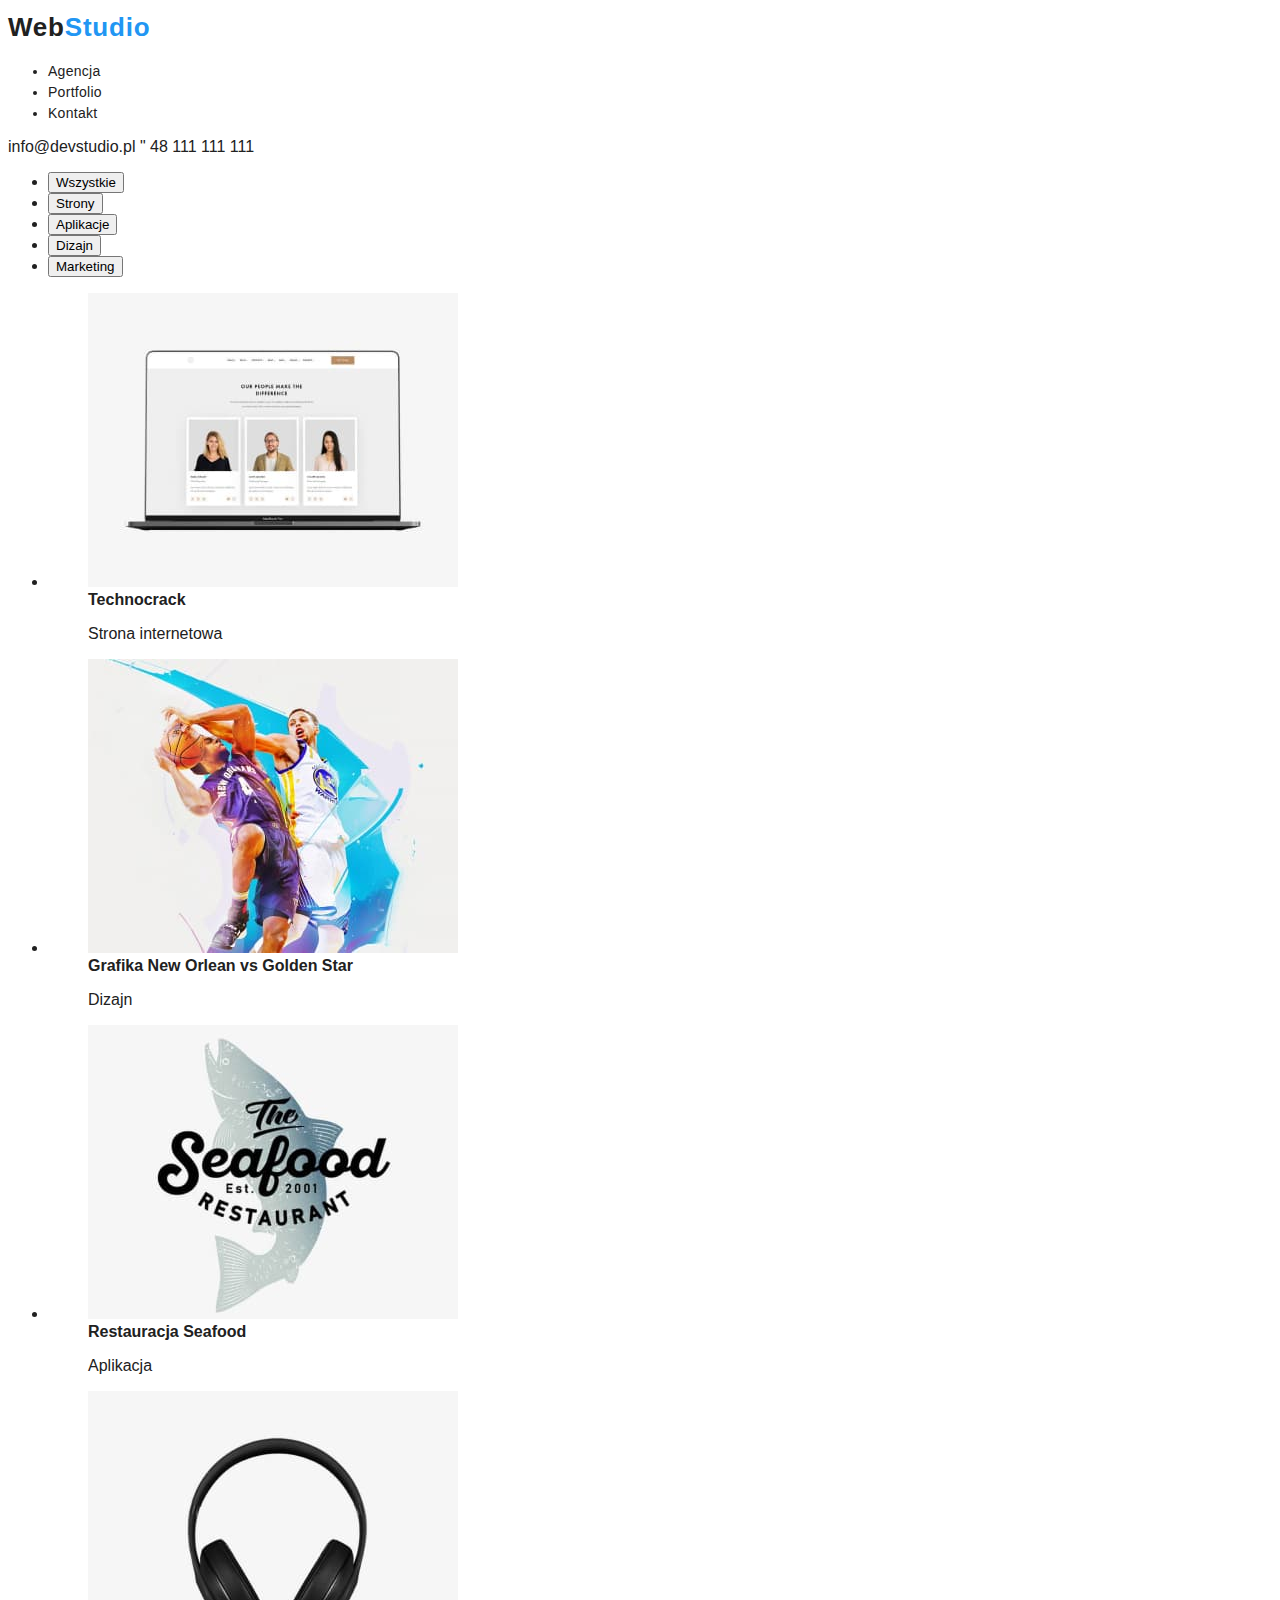
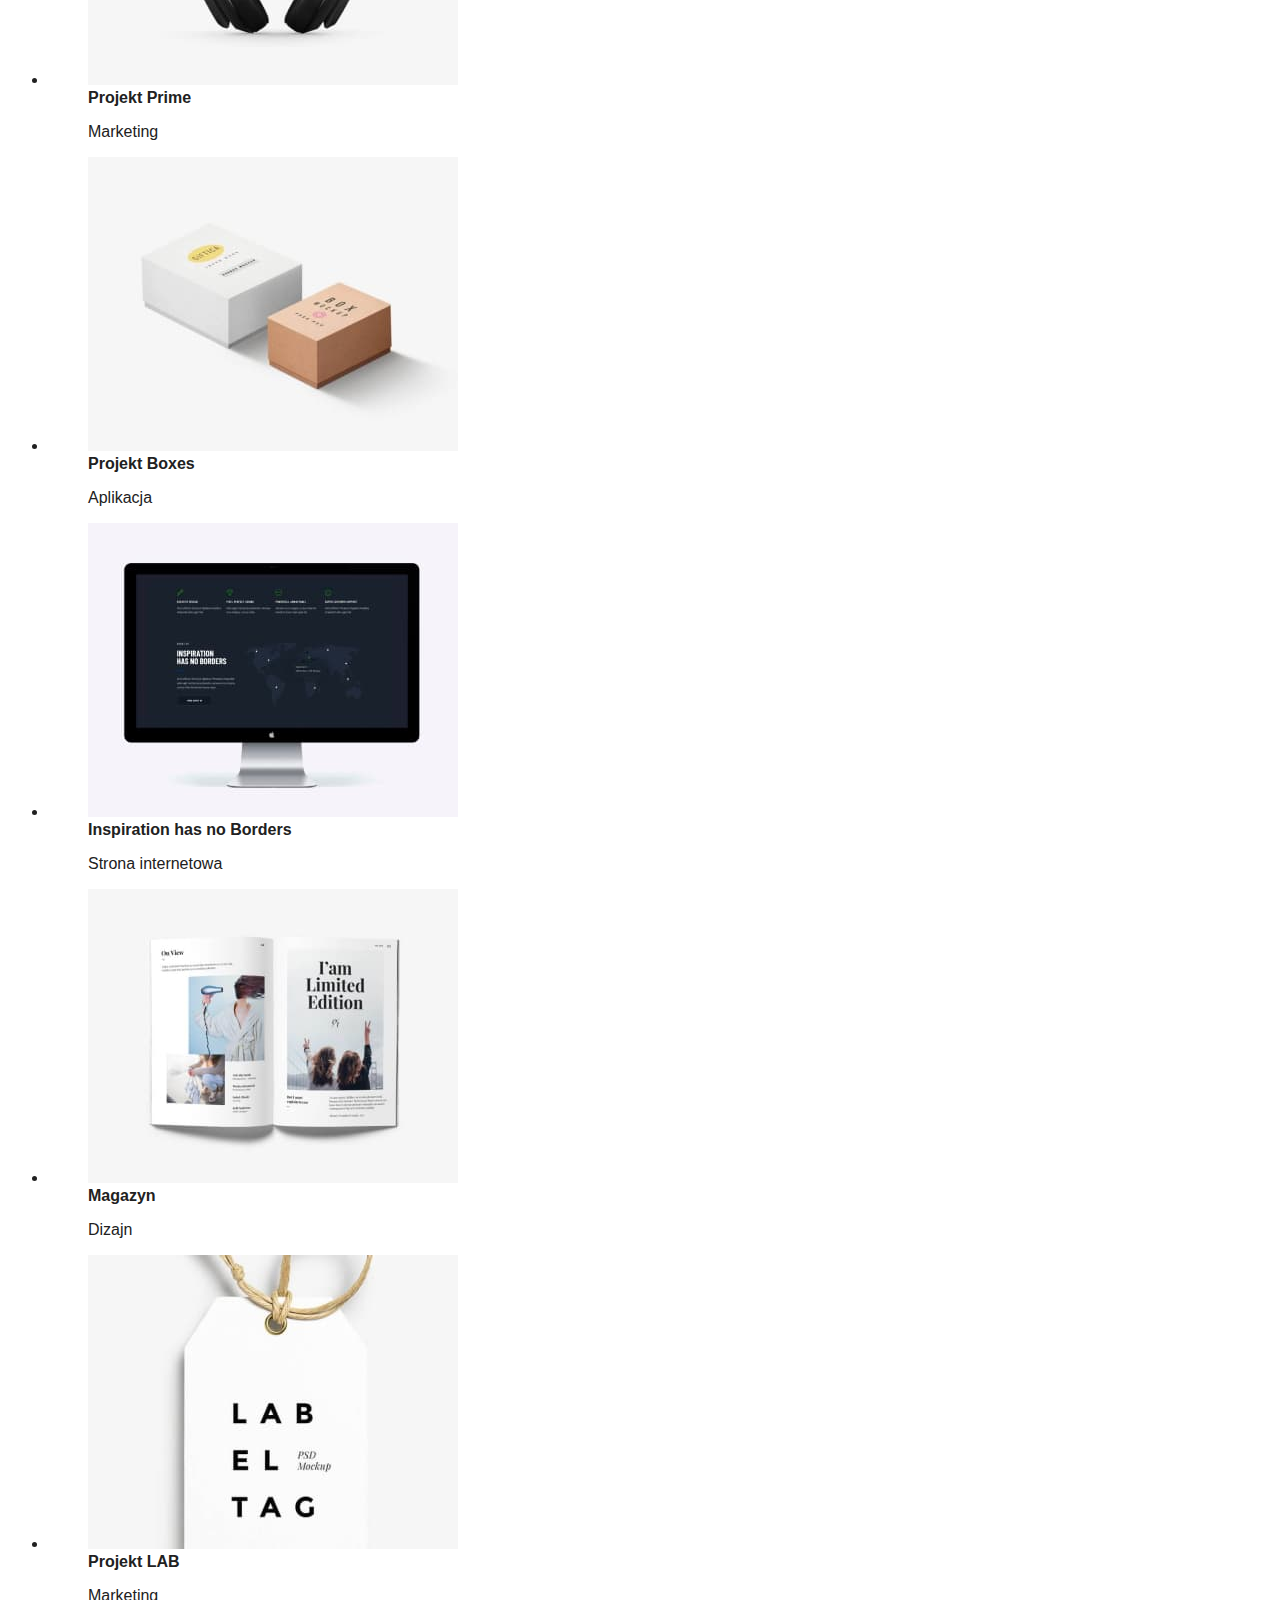
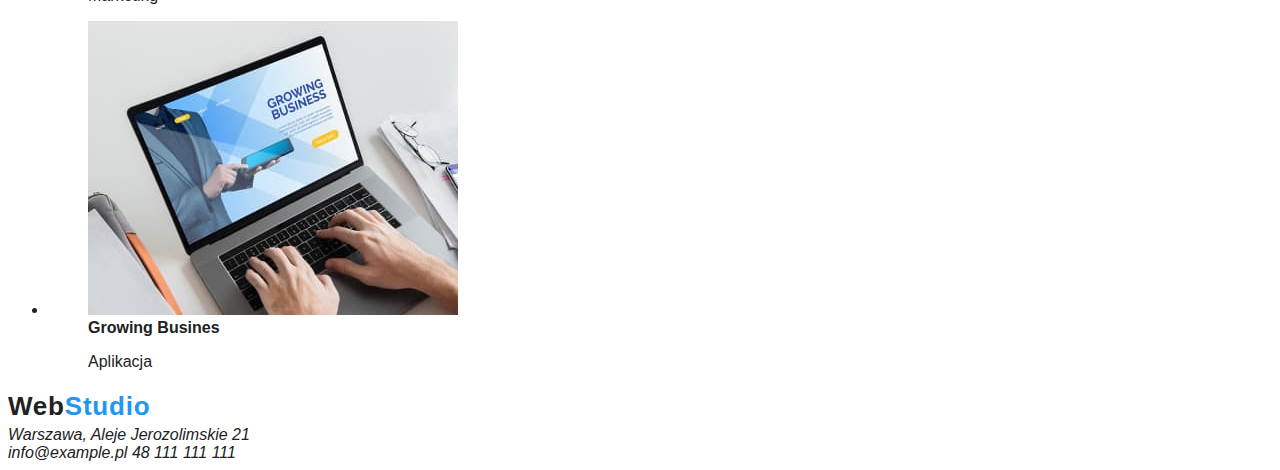
==== portfolio.html @ e92318b3 "stopka" ====
<!DOCTYPE html>
<html lang="pl">
  <head>
    <meta charset="UTF-8" />
    <meta http-equiv="X-UA-Compatible" content="IE=edge" />
    <meta name="viewport" content="width=device-width, initial-scale=1.0" />
    <title>Document</title>
    <link rel="stylesheet" href="./css/styles.css" />
  </head>
  <body>
    <header>
    <nav class="navigation">
        <a class="logo" href="index.html">Web<span>Studio</span></a>
        <ul>
            <li>Agencja</li>
            <li>
                <a href="portfolio.html">Portfolio</a>
            </li>
            <li>Kontakt</li>
        </ul>
    </nav>
    <div class="adres">
        <a href="mailto:info@devstudio.pl">info@devstudio.pl </a>"
        <a href="tel:48111111111">48 111 111 111</a>
    </div>
    </header>
    <main>
      <section>
        <ul>
          <li>
            <button type="button">Wszystkie</button>
          </li>
          <li>
            <button type="button">Strony</button>
          </li>
          <li>
            <button type="button">Aplikacje</button>
          </li>
          <li>
            <button type="button">Dizajn</button>
          </li>
          <li>
            <button type="button">Marketing</button>
          </li>
        </ul>
      </section>
      <section>
        <ul>
          <li>
            <figure>
              <img
                src="images/peoples.jpg"
                alt="peoples"
                width="370"
                height="294"
              />
              <figcaption>
                <b>Technocrack</b>
                <p>Strona internetowa</p>
              </figcaption>
            </figure>
          </li>
          <li>
            <figure>
              <img
                src="images/basketball.jpg"
                alt="basketball"
                width="370"
                height="294"
              />
              <figcaption>
                <b>Grafika New Orlean vs Golden Star</b>
                <p>Dizajn</p>
              </figcaption>
            </figure>
          </li>
          <li>
            <figure>
              <img
                src="images/seafood.jpg"
                alt="seafood"
                width="370"
                height="294"
              />
              <figcaption>
                <b>Restauracja Seafood</b>
                <p>Aplikacja</p>
              </figcaption>
            </figure>
          </li>
          <li>
            <figure>
              <img
                src="images/headphones.jpg"
                alt="headphones"
                width="370"
                height="294"
              />
              <figcaption>
                <b>Projekt Prime</b>
                <p>Marketing</p>
              </figcaption>
            </figure>
          </li>
          <li>
            <figure>
              <img
                src="images/boxes.jpg"
                alt="boxes"
                width="370"
                height="294"
              />
              <figcaption>
                <b>Projekt Boxes</b>
                <p>Aplikacja</p>
              </figcaption>
            </figure>
          </li>
          <li>
            <figure>
              <img
                src="images/monitor.jpg"
                alt="monitor"
                width="370"
                height="294"
              />
              <figcaption>
                <b>Inspiration has no Borders</b>
                <p>Strona internetowa</p>
              </figcaption>
            </figure>
          </li>
          <li>
            <figure>
              <img src="images/book.jpg" alt="book" width="370" height="294" />
              <figcaption>
                <b>Magazyn</b>
                <p>Dizajn</p>
              </figcaption>
            </figure>
          </li>

          <li>
            <figure>
              <img
                src="images/label.jpg"
                alt="label"
                width="370"
                height="294"
              />
              <figcaption>
                <b>Projekt LAB</b>
                <p>Marketing</p>
              </figcaption>
            </figure>
          </li>
          <li>
            <figure>
              <img
                src="images/hands-on-laptop.jpg"
                alt="hands-on-laptop"
                width="370"
                height="294"
              />
              <figcaption>
                <b>Growing Busines</b>
                <p>Aplikacja</p>
              </figcaption>
            </figure>
          </li>
        </ul>
      </section>
    </main>
    <footer>
      <a class="logo" href="index.html">Web<span>Studio</span></a>
      <address>Warszawa, Aleje Jerozolimskie 21</address>
      <address>
        <a href="mailto:info@example.pl">info@example.pl</a>
        <a href="tel:48111111111">48 111 111 111</a>
      </address>
    </footer>
  </body>
</html>
---- css/styles.css ----
body {
  font-family: 'Roboto', 'Raleway', sans-serif;
  background-color: #ffffff;
  color: #212121;
}

a[href] {
    text-decoration: none;
    color: #212121;
}

.navigation {
  background: #ffffff;
  font-size: 14px;
  text-decoration: none;

}

.logo {
  font-family: 'Raleway', sans-serif;
font-style: normal;
  font-weight: 700;
  font-size: 26px;
  line-height: 1.5;
  letter-spacing: 0.03em;
  color: #2196f3;
text-decoration: none;
}

.logo > span{
    color: #2196f3;
}

.logo a:hover {
  color: aqua;
}

.logo > span:hover{
    color: aqua;
}

.navigation li {
  font-style: normal;
  font-weight: 500;
  font-size: 14px;
  line-height: 1.5;
  letter-spacing: 0.02em;
text-decoration: none;
}

.navigation a:hover{
    color:aqua;
}

.adres a:hover {
    text-decoration: none;
    color: aqua;
}

.navigation a:focus{
    color: red;
}

.adres a:focus{
    color: red;
}
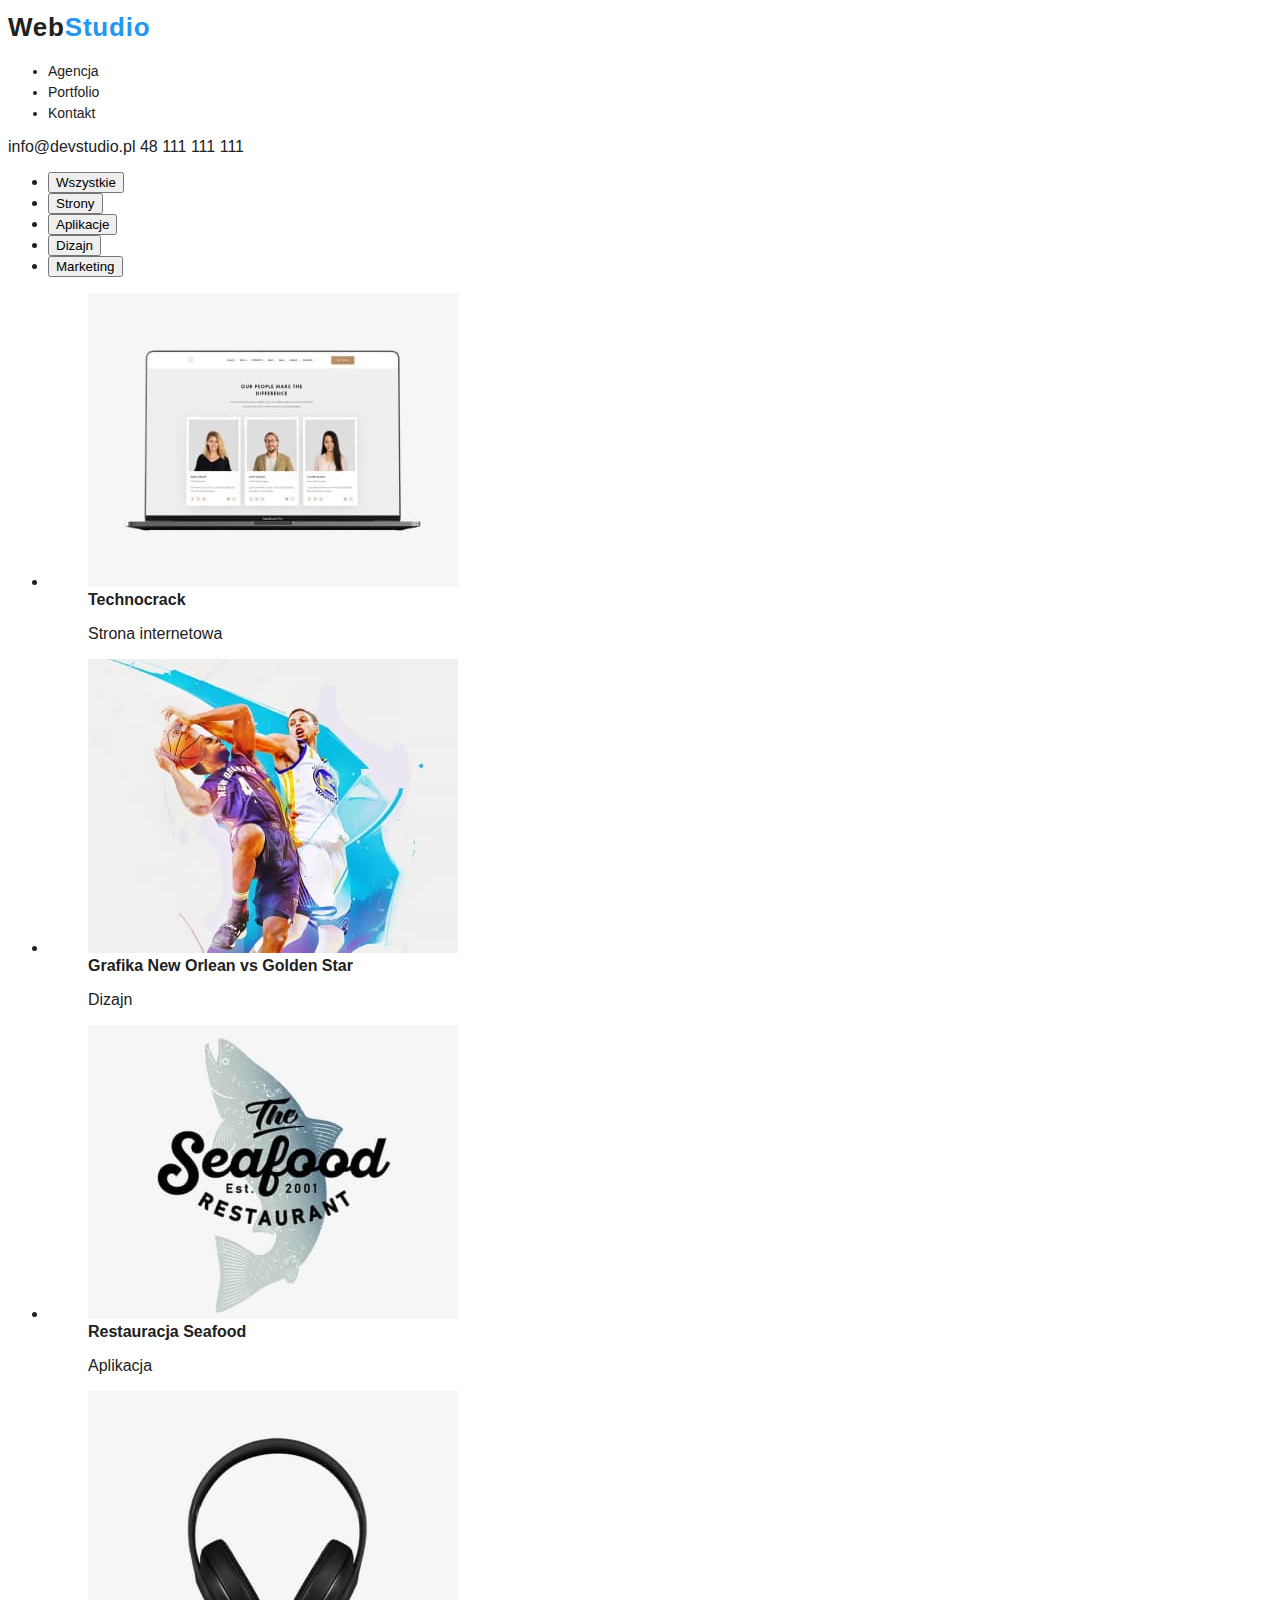
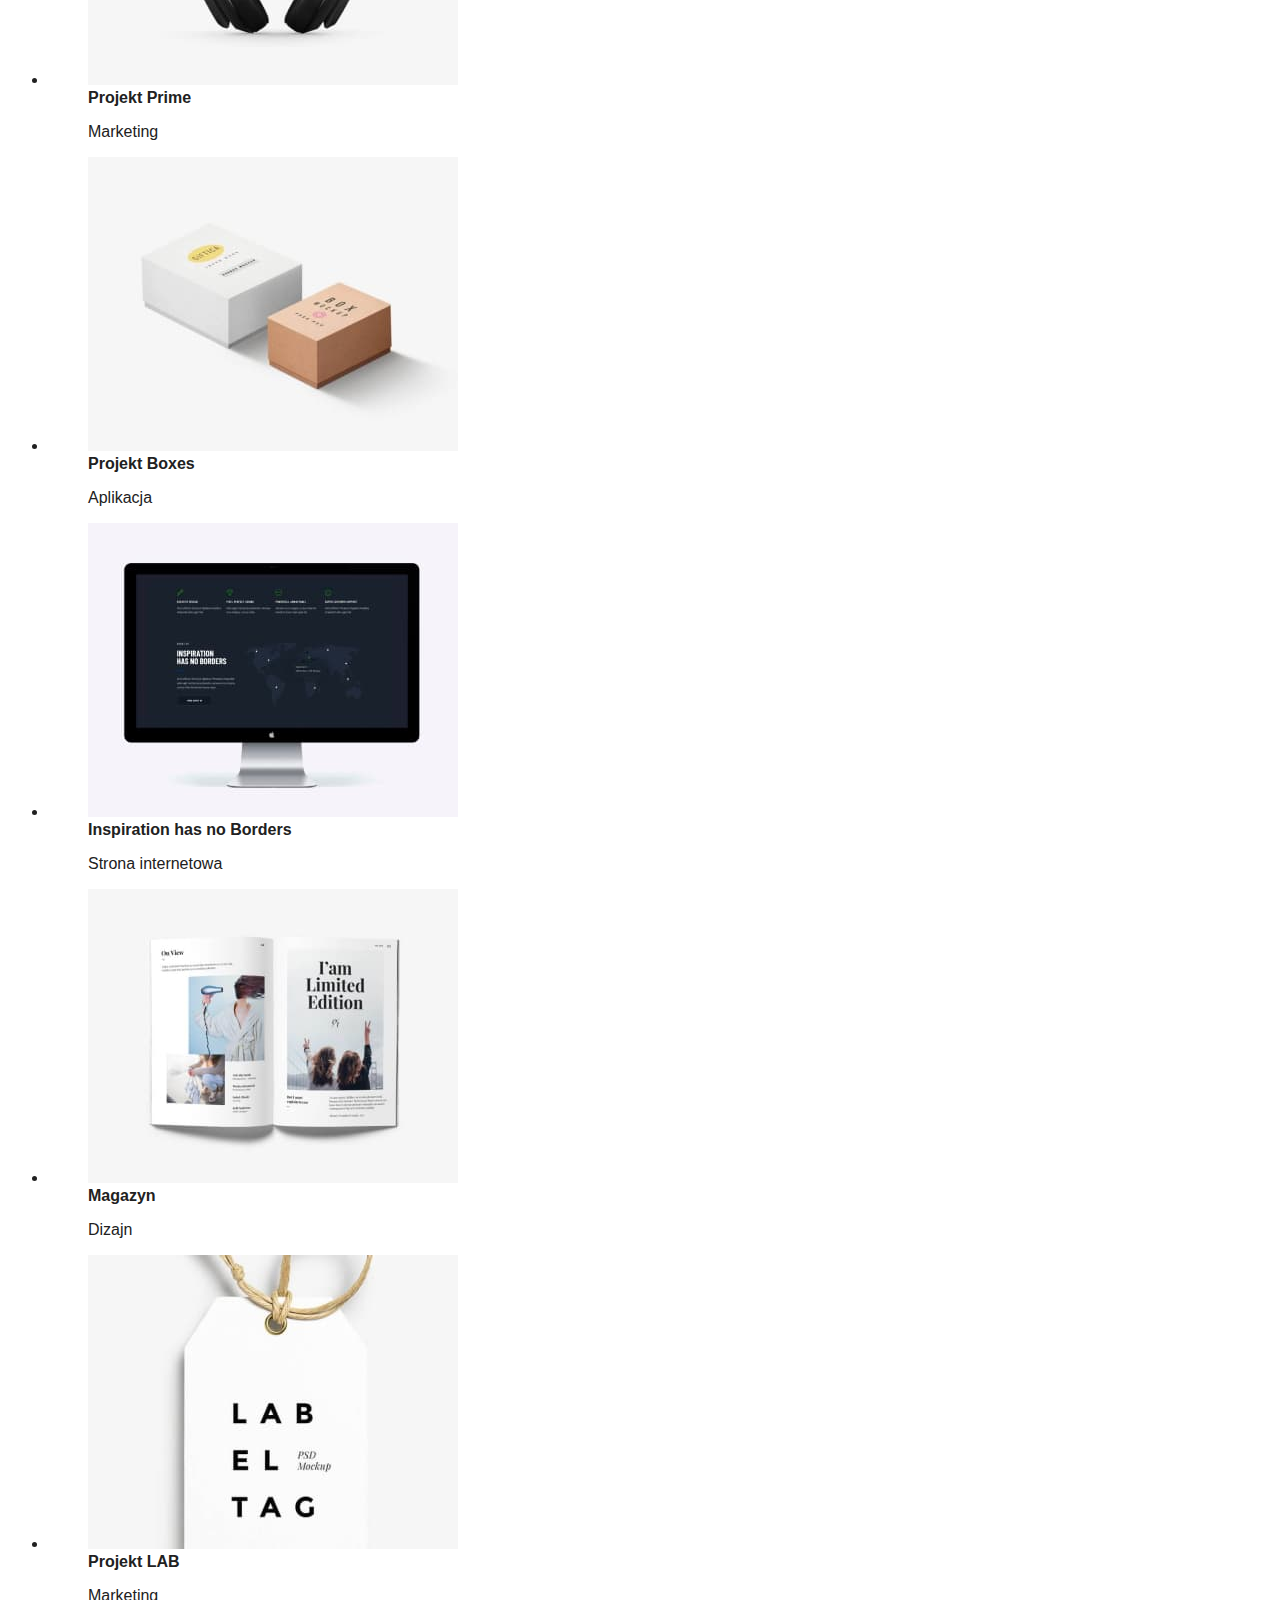
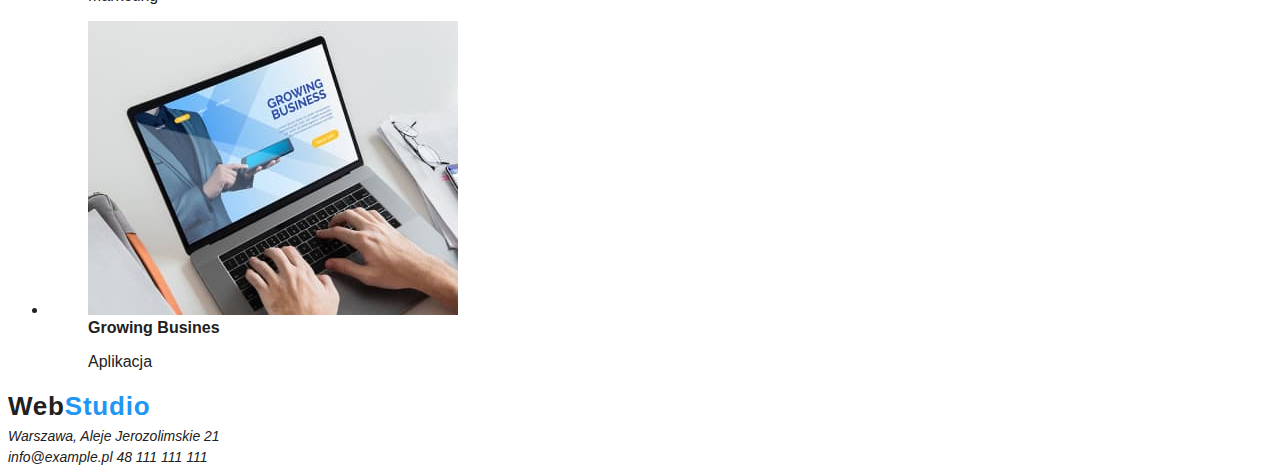
==== commit ef22af26: "tło" ====
--- a/portfolio.html
+++ b/portfolio.html
@@ -9,20 +9,20 @@
   </head>
   <body>
     <header>
-    <nav class="navigation">
+      <nav class="navigation">
         <a class="logo" href="index.html">Web<span>Studio</span></a>
         <ul>
-            <li>Agencja</li>
-            <li>
-                <a href="portfolio.html">Portfolio</a>
-            </li>
-            <li>Kontakt</li>
+          <li>Agencja</li>
+          <li>
+            <a href="portfolio.html">Portfolio</a>
+          </li>
+          <li>Kontakt</li>
         </ul>
-    </nav>
-    <div class="adres">
-        <a href="mailto:info@devstudio.pl">info@devstudio.pl </a>"
+      </nav>
+      <div class="adres">
+        <a href="mailto:info@devstudio.pl">info@devstudio.pl</a>
         <a href="tel:48111111111">48 111 111 111</a>
-    </div>
+      </div>
     </header>
     <main>
       <section>
@@ -171,10 +171,10 @@
         </ul>
       </section>
     </main>
-    <footer>
+    <footer class="navigation">
       <a class="logo" href="index.html">Web<span>Studio</span></a>
       <address>Warszawa, Aleje Jerozolimskie 21</address>
-      <address>
+      <address class="adres">
         <a href="mailto:info@example.pl">info@example.pl</a>
         <a href="tel:48111111111">48 111 111 111</a>
       </address>
--- a/css/styles.css
+++ b/css/styles.css
@@ -1,66 +1,89 @@
 body {
-  font-family: 'Roboto', 'Raleway', sans-serif;
+  font-family: "Roboto", sans-serif;
   background-color: #ffffff;
   color: #212121;
 }
 
 a[href] {
-    text-decoration: none;
-    color: #212121;
+  text-decoration: none;
+  color: #212121;
 }
 
 .navigation {
-  background: #ffffff;
   font-size: 14px;
-  text-decoration: none;
-
+  font-style: normal;
+  line-height: 1.5;
 }
 
 .logo {
-  font-family: 'Raleway', sans-serif;
-font-style: normal;
+  font-family: "Raleway", sans-serif;
+  font-style: normal;
   font-weight: 700;
   font-size: 26px;
   line-height: 1.5;
   letter-spacing: 0.03em;
   color: #2196f3;
-text-decoration: none;
+  text-decoration: none;
 }
 
-.logo > span{
-    color: #2196f3;
+.logo > span {
+  color: #2196f3;
 }
 
 .logo a:hover {
   color: aqua;
 }
 
-.logo > span:hover{
-    color: aqua;
+.logo > div:hover {
+  color: aqua;
 }
 
-.navigation li {
+.navigation > li {
   font-style: normal;
   font-weight: 500;
   font-size: 14px;
   line-height: 1.5;
   letter-spacing: 0.02em;
-text-decoration: none;
 }
 
-.navigation a:hover{
-    color:aqua;
+.navigation a:hover {
+  color: aqua;
 }
 
 .adres a:hover {
-    text-decoration: none;
-    color: aqua;
+  text-decoration: none;
+  color: aqua;
 }
 
-.navigation a:focus{
-    color: red;
+.navigation a:focus {
+  color: red;
 }
 
-.adres a:focus{
-    color: red;
-}+.adres a:focus {
+  color: red;
+}
+
+.services {
+  background-color: #2f303a;
+  font-weight: 900;
+  font-size: 44px;
+  line-height: 1.5;
+  text-align: center;
+  letter-spacing: 0.06em;
+  text-transform: uppercase;
+  color: #ffffff;
+}
+
+.button1 {
+  width: 200px;
+  height: 50px;
+  left: 700px;
+  top: 430px;
+  background: #2196f3;
+  border: none;
+  box-shadow: 0px 4px 4px rgba(0, 0, 0, 0.15);
+  border-radius: 4px;
+  color: #ffffff;
+}
+
+
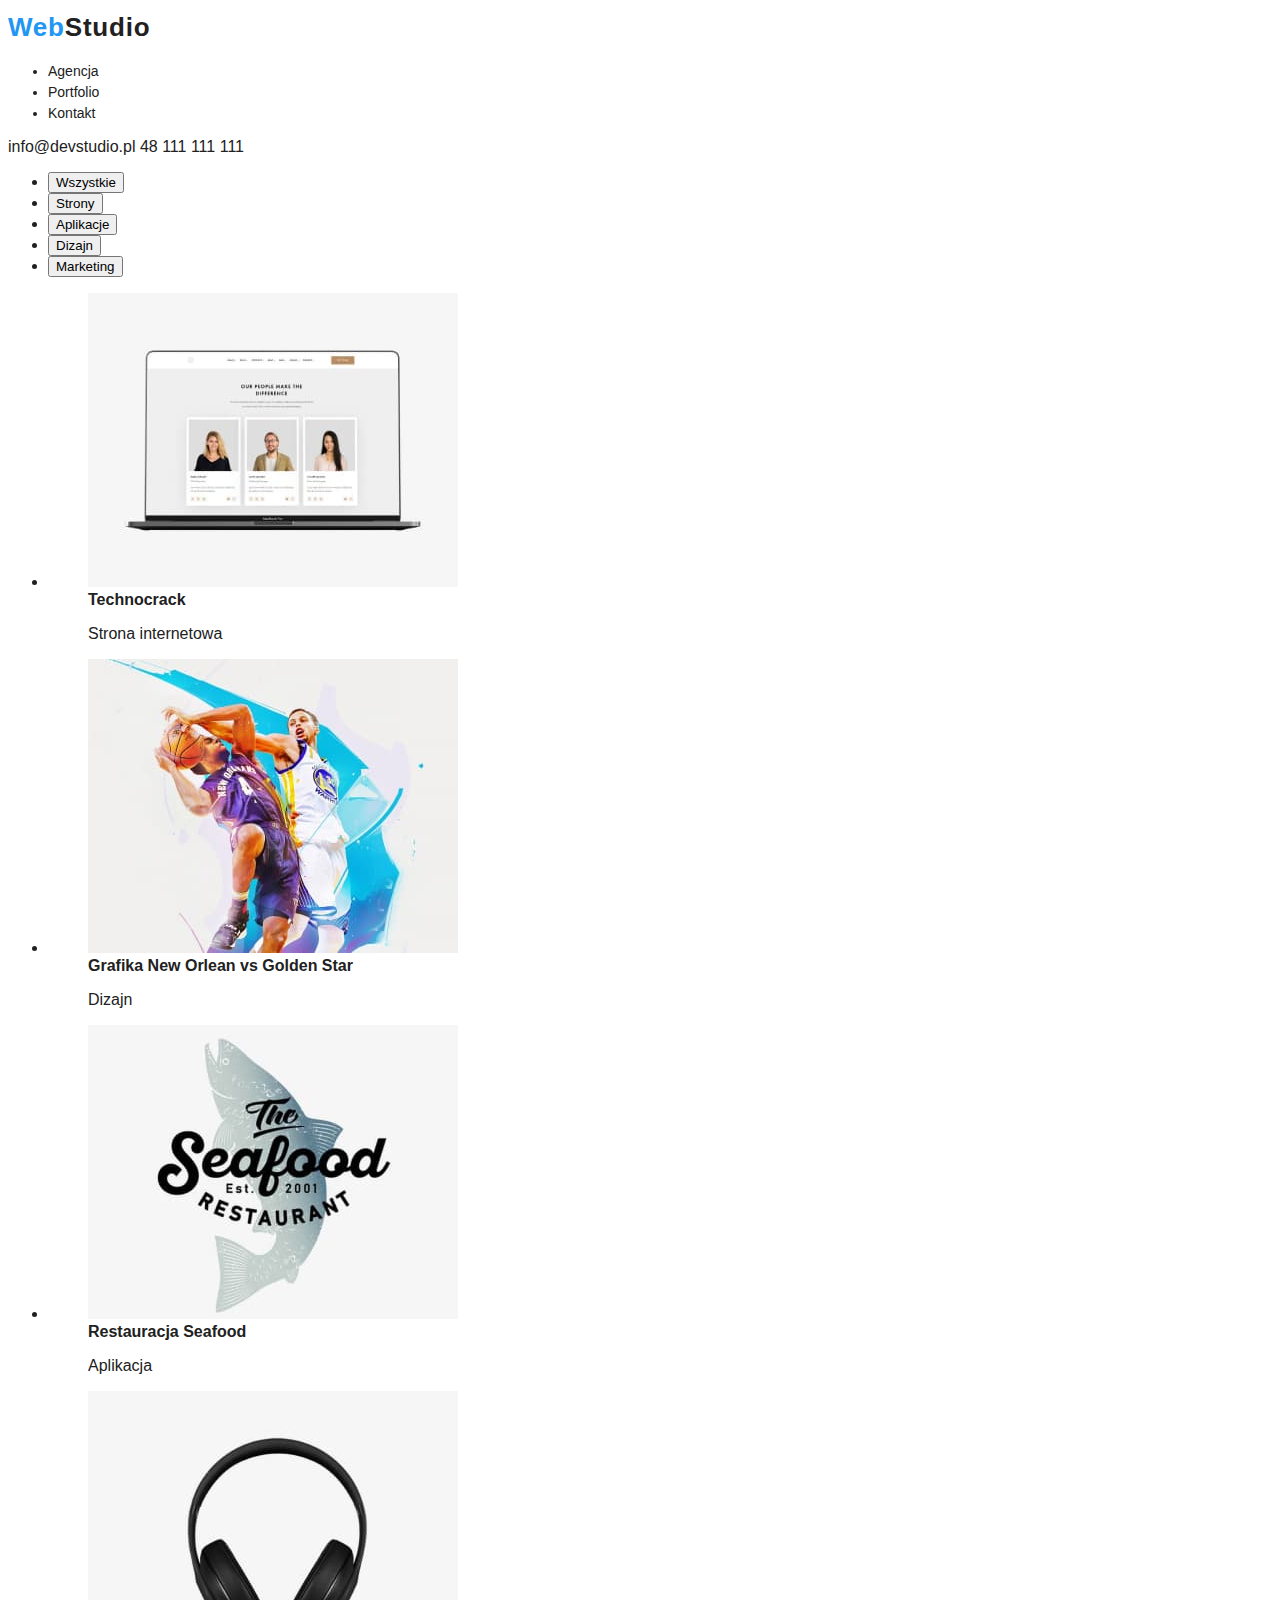
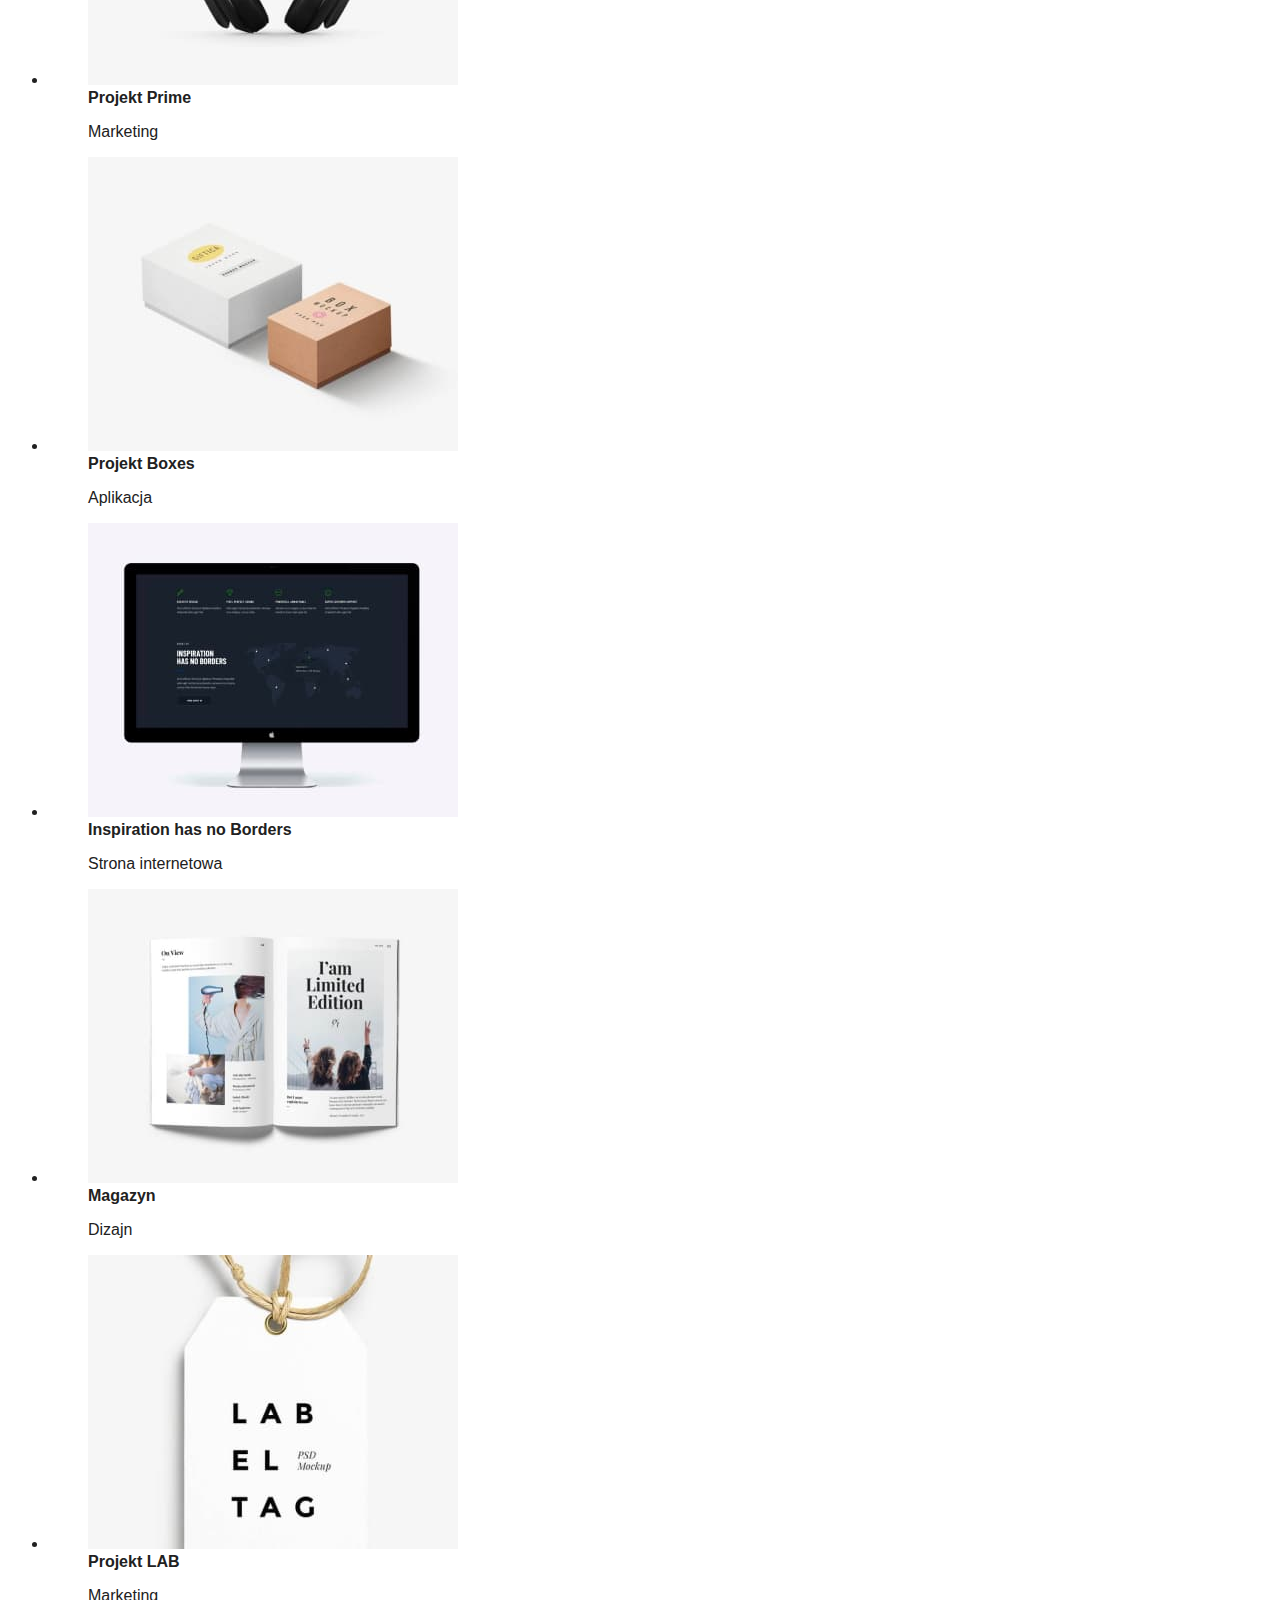
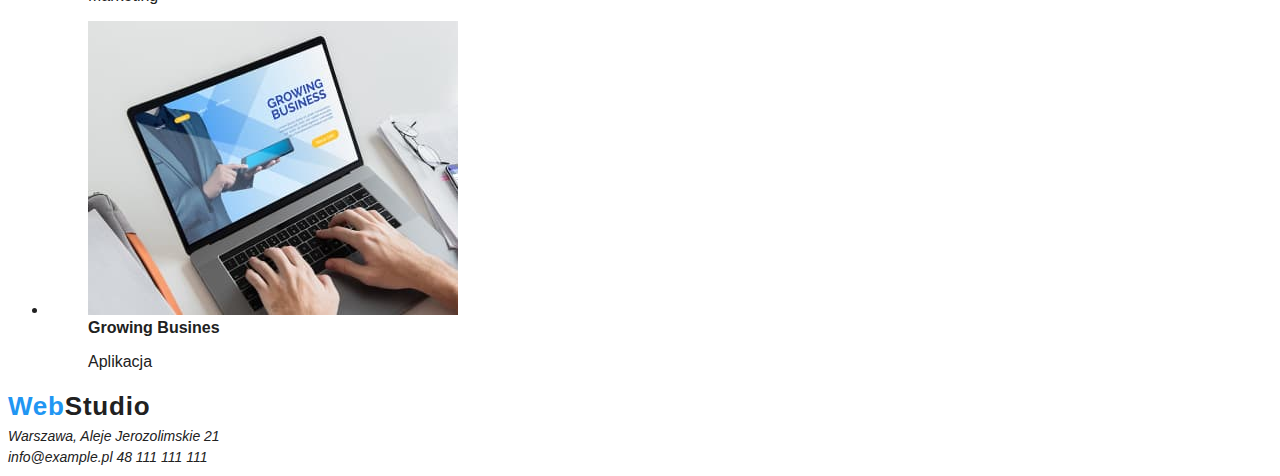
==== commit 49c451a8: "a" ====
--- a/portfolio.html
+++ b/portfolio.html
@@ -10,7 +10,7 @@
   <body>
     <header>
       <nav class="navigation">
-        <a class="logo" href="index.html">Web<span>Studio</span></a>
+        <a class="logo" href="index.html"><span>Web</span>Studio</a>
         <ul>
           <li>Agencja</li>
           <li>
@@ -172,7 +172,7 @@
       </section>
     </main>
     <footer class="navigation">
-      <a class="logo" href="index.html">Web<span>Studio</span></a>
+      <a class="logo" href="index.html"><span>Web</span>Studio</a>
       <address>Warszawa, Aleje Jerozolimskie 21</address>
       <address class="adres">
         <a href="mailto:info@example.pl">info@example.pl</a>
--- a/css/styles.css
+++ b/css/styles.css
@@ -1,5 +1,5 @@
 body {
-  font-family: "Roboto", sans-serif;
+  font-family: "Roboto", "Raleway", sans-serif;
   background-color: #ffffff;
   color: #212121;
 }
@@ -34,7 +34,7 @@
   color: aqua;
 }
 
-.logo > div:hover {
+.logo > span:hover {
   color: aqua;
 }
 
@@ -50,13 +50,13 @@
   color: aqua;
 }
 
+.navigation a:focus {
+  color: red;
+}
+
 .adres a:hover {
   text-decoration: none;
   color: aqua;
-}
-
-.navigation a:focus {
-  color: red;
 }
 
 .adres a:focus {
@@ -75,15 +75,29 @@
 }
 
 .button1 {
-  width: 200px;
-  height: 50px;
-  left: 700px;
-  top: 430px;
   background: #2196f3;
+  font-size: 16px;
+  font-weight: 700;
+  line-height: 1.6;
   border: none;
   box-shadow: 0px 4px 4px rgba(0, 0, 0, 0.15);
   border-radius: 4px;
   color: #ffffff;
 }
 
+.button1:hover,
+.button1:focus {
+  color: red;
+}
 
+.general h2 {
+  font-weight: 700;
+  font-size: 14px;
+  line-height: 1.5;
+  letter-spacing: 0.03em;
+  text-transform: uppercase;
+}
+
+.general p {
+  text-align: left;
+}
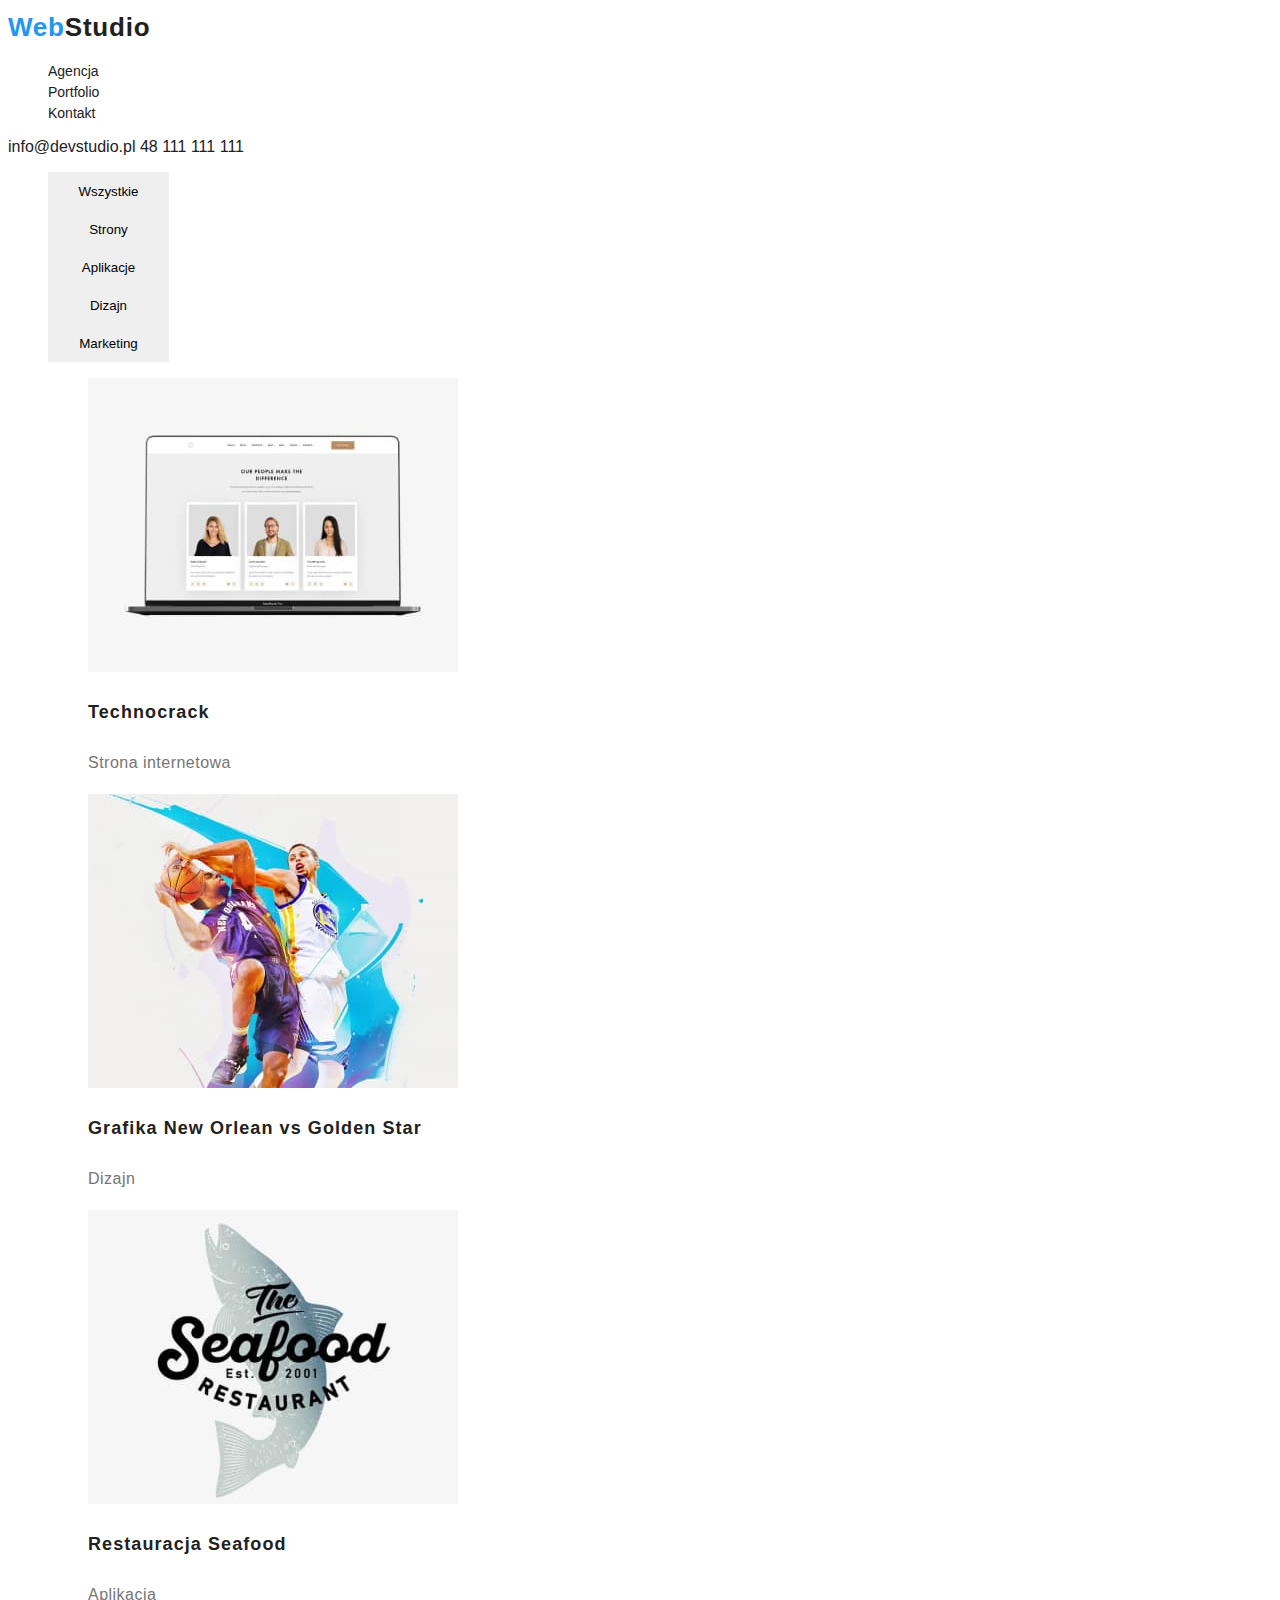
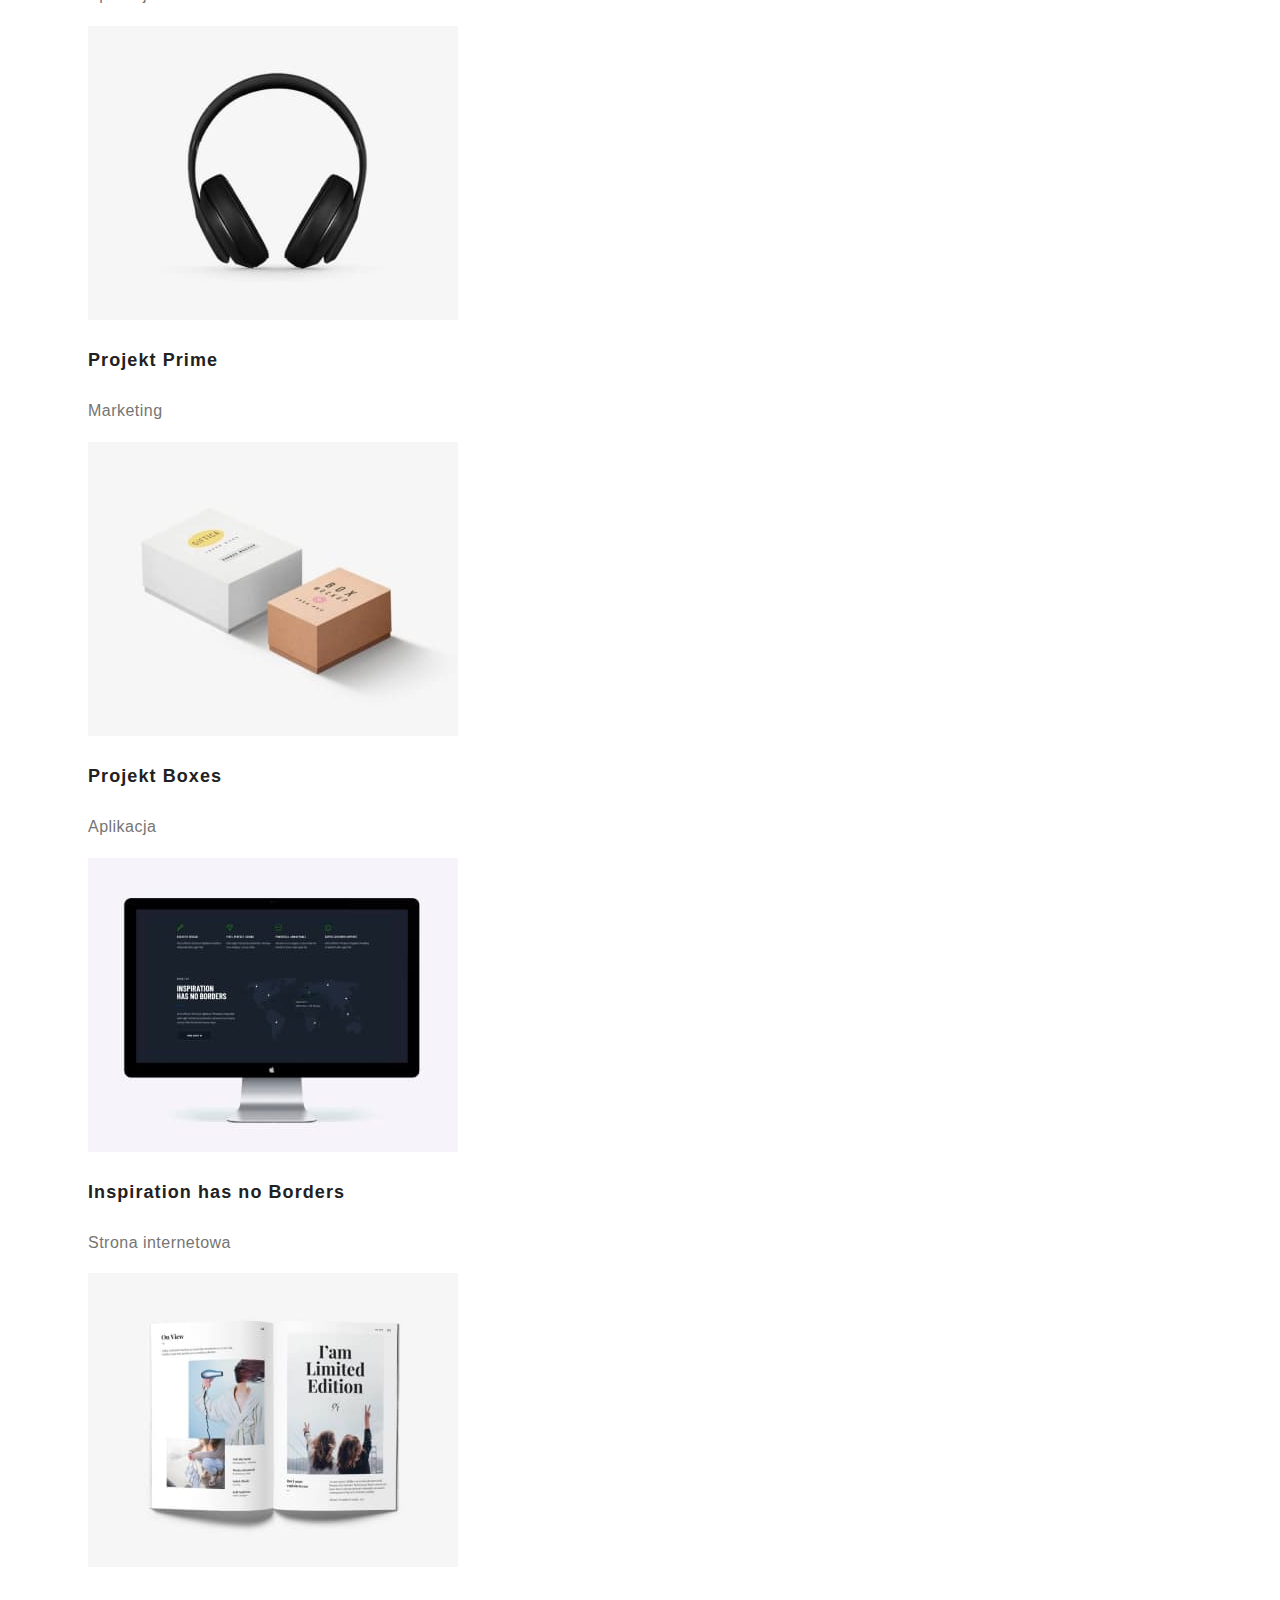
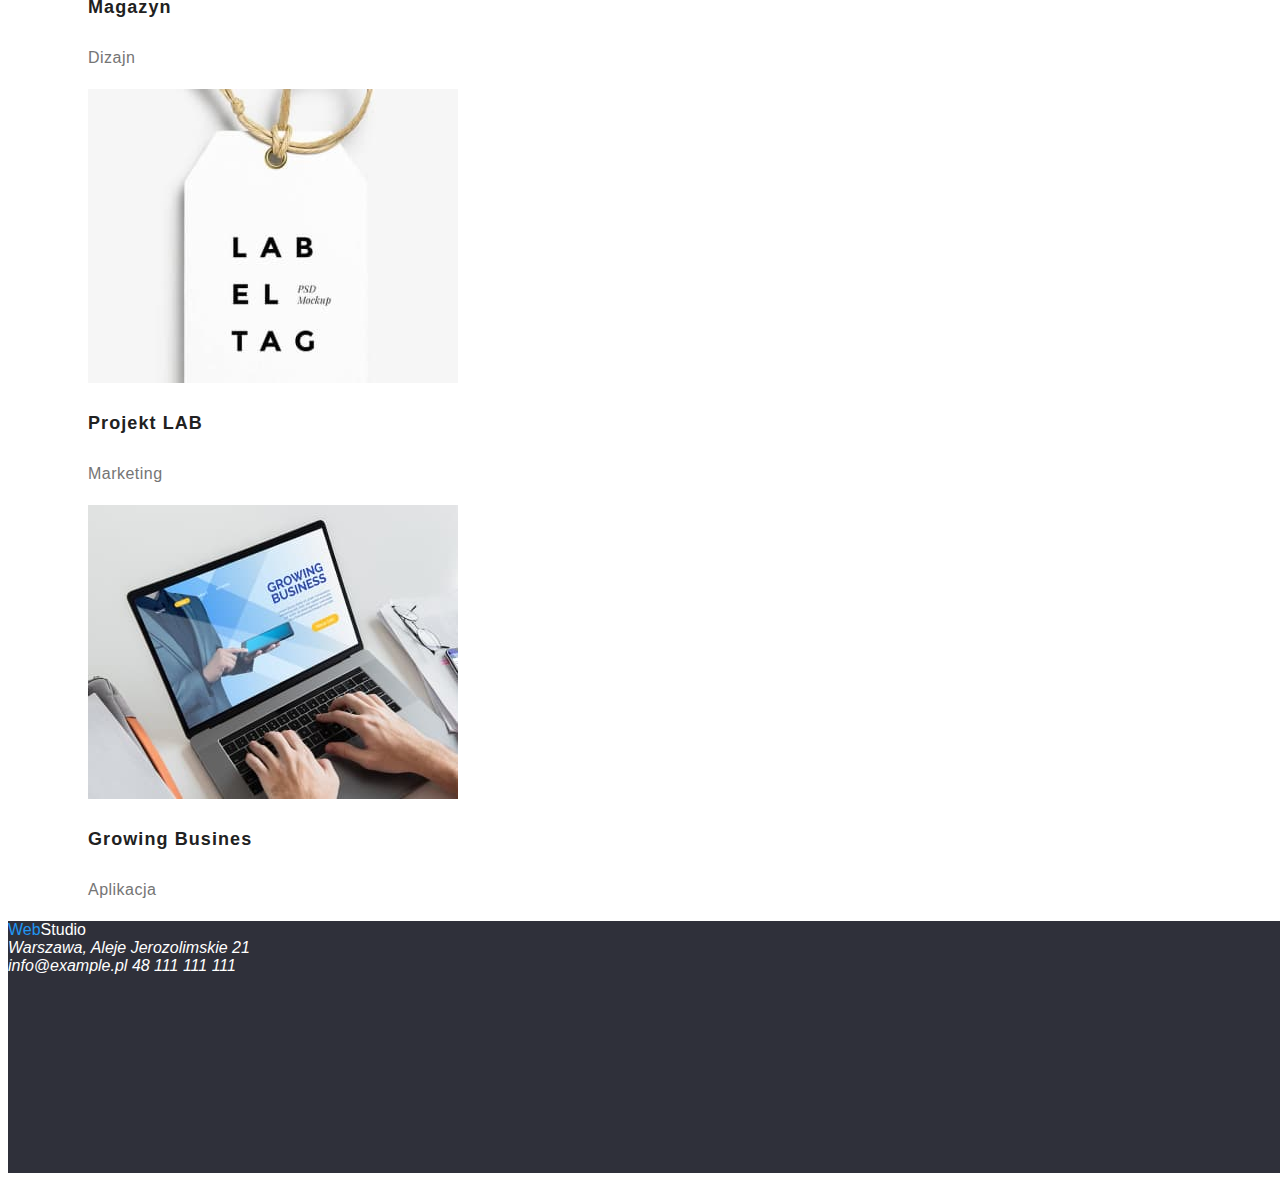
==== commit 56849e52: "hw02" ====
--- a/portfolio.html
+++ b/portfolio.html
@@ -10,42 +10,42 @@
   <body>
     <header>
       <nav class="navigation">
-        <a class="logo" href="index.html"><span>Web</span>Studio</a>
-        <ul>
-          <li>Agencja</li>
+        <a class="logo" href="index.html"><span class="web">Web</span>Studio</a>
+        <ul class="list-header">
+          <li><a href="">Agencja</a></li>
           <li>
             <a href="portfolio.html">Portfolio</a>
           </li>
-          <li>Kontakt</li>
+          <li><a href="">Kontakt</a></li>
         </ul>
       </nav>
-      <div class="adres">
+      <span class="adres">
         <a href="mailto:info@devstudio.pl">info@devstudio.pl</a>
         <a href="tel:48111111111">48 111 111 111</a>
-      </div>
+      </span>
     </header>
     <main>
       <section>
-        <ul>
+        <ul class="navigation-portfolio">
           <li>
-            <button type="button">Wszystkie</button>
+            <button class="button" type="button">Wszystkie</button>
           </li>
           <li>
-            <button type="button">Strony</button>
+            <button class="button" type="button">Strony</button>
           </li>
           <li>
-            <button type="button">Aplikacje</button>
+            <button class="button" type="button">Aplikacje</button>
           </li>
           <li>
-            <button type="button">Dizajn</button>
+            <button class="button" type="button">Dizajn</button>
           </li>
           <li>
-            <button type="button">Marketing</button>
+            <button class="button" type="button">Marketing</button>
           </li>
         </ul>
       </section>
       <section>
-        <ul>
+        <ul class="portfolio-main-section">
           <li>
             <figure>
               <img
@@ -55,7 +55,7 @@
                 height="294"
               />
               <figcaption>
-                <b>Technocrack</b>
+                <h3>Technocrack</h3>
                 <p>Strona internetowa</p>
               </figcaption>
             </figure>
@@ -69,7 +69,7 @@
                 height="294"
               />
               <figcaption>
-                <b>Grafika New Orlean vs Golden Star</b>
+                <h3>Grafika New Orlean vs Golden Star</h3>
                 <p>Dizajn</p>
               </figcaption>
             </figure>
@@ -83,7 +83,7 @@
                 height="294"
               />
               <figcaption>
-                <b>Restauracja Seafood</b>
+                <h3>Restauracja Seafood</h3>
                 <p>Aplikacja</p>
               </figcaption>
             </figure>
@@ -97,7 +97,7 @@
                 height="294"
               />
               <figcaption>
-                <b>Projekt Prime</b>
+                <h3>Projekt Prime</h3>
                 <p>Marketing</p>
               </figcaption>
             </figure>
@@ -111,7 +111,7 @@
                 height="294"
               />
               <figcaption>
-                <b>Projekt Boxes</b>
+                <h3>Projekt Boxes</h3>
                 <p>Aplikacja</p>
               </figcaption>
             </figure>
@@ -125,7 +125,7 @@
                 height="294"
               />
               <figcaption>
-                <b>Inspiration has no Borders</b>
+                <h3>Inspiration has no Borders</h3>
                 <p>Strona internetowa</p>
               </figcaption>
             </figure>
@@ -134,7 +134,7 @@
             <figure>
               <img src="images/book.jpg" alt="book" width="370" height="294" />
               <figcaption>
-                <b>Magazyn</b>
+                <h3>Magazyn</h3>
                 <p>Dizajn</p>
               </figcaption>
             </figure>
@@ -149,7 +149,7 @@
                 height="294"
               />
               <figcaption>
-                <b>Projekt LAB</b>
+                <h3>Projekt LAB</h3>
                 <p>Marketing</p>
               </figcaption>
             </figure>
@@ -163,7 +163,7 @@
                 height="294"
               />
               <figcaption>
-                <b>Growing Busines</b>
+                <h3>Growing Busines</h3>
                 <p>Aplikacja</p>
               </figcaption>
             </figure>
@@ -171,10 +171,10 @@
         </ul>
       </section>
     </main>
-    <footer class="navigation">
-      <a class="logo" href="index.html"><span>Web</span>Studio</a>
+    <footer class="footer">
+      <a class="footer-icon" href="index.html"><span class="web">Web</span><span class="studio">Studio</span></a>
       <address>Warszawa, Aleje Jerozolimskie 21</address>
-      <address class="adres">
+      <address class="adres-fotter">
         <a href="mailto:info@example.pl">info@example.pl</a>
         <a href="tel:48111111111">48 111 111 111</a>
       </address>
--- a/css/styles.css
+++ b/css/styles.css
@@ -4,6 +4,14 @@
   color: #212121;
 }
 
+:root {
+  --logo-color: #2196f3;
+  --web-hover: aqua;
+  --web-focus: red;
+  --logo-hover: aqua;
+  --logo-focus: red;
+}
+
 a[href] {
   text-decoration: none;
   color: #212121;
@@ -22,20 +30,32 @@
   font-size: 26px;
   line-height: 1.5;
   letter-spacing: 0.03em;
-  color: #2196f3;
-  text-decoration: none;
-}
-
-.logo > span {
-  color: #2196f3;
-}
-
-.logo a:hover {
-  color: aqua;
-}
-
-.logo > span:hover {
-  color: aqua;
+  color: var(--logo-color);
+  text-decoration: none;
+}
+
+.web {
+  color: var(--logo-color);
+}
+
+.web:hover {
+  color: var(--web-hover);
+}
+
+.web:focus {
+  color: var(--web-focus);
+}
+
+.logo:focus {
+  color: var(-logo-focus);
+}
+
+.logo:hover {
+  color: var(--logo-hover);
+}
+
+.list-header{
+  list-style-type: none;
 }
 
 .navigation > li {
@@ -46,21 +66,30 @@
   letter-spacing: 0.02em;
 }
 
+:root {
+  --navigation-a-hover: aqua;
+  --navigation-a-focus: red;
+  --adres-a-hover: aqua;
+  --adres-a-focus: red;
+}
+
 .navigation a:hover {
-  color: aqua;
+  color: var(--navigation-a-hover);
 }
 
 .navigation a:focus {
-  color: red;
-}
+  color: var(--navigation-a-focus);
+}
+
+
 
 .adres a:hover {
   text-decoration: none;
-  color: aqua;
+  color: var(--adres-a-hover);
 }
 
 .adres a:focus {
-  color: red;
+  color: var(--adres-a-focus);
 }
 
 .services {
@@ -74,30 +103,172 @@
   color: #ffffff;
 }
 
+.services h1 {
+  font-weight: 900;
+  font-size: 44px;
+  line-height: 1, 36;
+}
+
 .button1 {
   background: #2196f3;
   font-size: 16px;
   font-weight: 700;
   line-height: 1.6;
   border: none;
+  cursor: pointer;
   box-shadow: 0px 4px 4px rgba(0, 0, 0, 0.15);
   border-radius: 4px;
   color: #ffffff;
 }
 
-.button1:hover,
+.button1:hover {
+  color: red;
+}
+
 .button1:focus {
-  color: red;
-}
-
-.general h2 {
-  font-weight: 700;
-  font-size: 14px;
-  line-height: 1.5;
-  letter-spacing: 0.03em;
-  text-transform: uppercase;
+  color: green;
+}
+
+.heading {
+  font-weight: 700;
+  font-size: 14px;
+  line-height: 1.5;
+  letter-spacing: 0.03em;
+}
+
+.general-list{
+  list-style-type: none;  
 }
 
 .general p {
-  text-align: left;
-}
+  font-weight: 400;
+  font-size: 14px;
+  line-height: 1, 71;
+  letter-spacing: 0.03em;
+  color: #757575;
+}
+
+.about{
+  list-style-type: none;
+}
+
+.heading2 {
+  font-weight: 700;
+  font-size: 36px;
+  line-height: 2, 62;
+  text-align: center;
+  letter-spacing: 0.03em;
+}
+
+.team{
+  list-style-type: none;
+}
+
+.photoshadow {
+  box-shadow: 0px 1px 3px rgba(0, 0, 0, 0.12), 0px 1px 1px rgba(0, 0, 0, 0.14),
+    0px 2px 1px rgba(0, 0, 0, 0.2);
+  border-radius: 0px 0px 4px 4px;
+}
+
+.figcaption p {
+  font-weight: 400;
+  font-size: 16px;
+  line-height: 1.18;
+  letter-spacing: 0.03em;
+  color: #757575;
+}
+
+.figcaption h5 {
+  font-style: normal;
+  font-weight: 500;
+  font-size: 16px;
+  line-height: 1.18;
+  letter-spacing: 0.03em;
+}
+
+.footer {
+  width: 1600px;
+  height: 252px;
+  background: #2f303a;
+  color: #ffffff;
+}
+
+.footer-logo {
+  font-family: "Raleway", sans-serif;
+  font-weight: 700;
+  font-size: 26px;
+  line-height: 1.5;
+  letter-spacing: 0.03em;
+  text-decoration: none;
+}
+
+.adres-fotter a{
+  color: #ffffff;
+}
+
+:root {
+  --studio-hover: aqua;
+  --studio-focus: red;
+}
+
+.studio {
+  color: #ffffff;
+}
+
+.studio:hover {
+  color: var(--studio-hover);
+}
+
+.studio:focus {
+  color: var(--studio-focus);
+}
+
+.navigation-portfolio {
+  list-style-type: none;
+}
+
+:root {
+  --button-hover: white;
+  --button-focus: red;
+}
+
+.button {
+  width: 121px;
+  height: 38px;  
+  border: none;
+  cursor: pointer;
+}
+
+.button:hover{
+  background-color: #2196f3;
+    box-shadow: 0px 3px 1px rgba(0, 0, 0, 0.1), 0px 1px 2px rgba(0, 0, 0, 0.08),
+      0px 2px 2px rgba(0, 0, 0, 0.12);
+    border-radius: 4px;
+  color: var(--button-hover);
+}
+
+.button:focus{
+  color: var(--button-focus);
+}
+
+.portfolio-main-section  li{
+ 
+    list-style-type: none;
+    
+}
+
+.portfolio-main-section h3{
+  font-weight: 700;
+    font-size: 18px;
+    line-height: 2;
+    letter-spacing: 0.06em;
+
+}
+
+.portfolio-main-section p{
+  font-weight: 400;
+    font-size: 16px;
+    line-height: 1.87;  
+    letter-spacing: 0.03em;  
+    color: #757575;
+}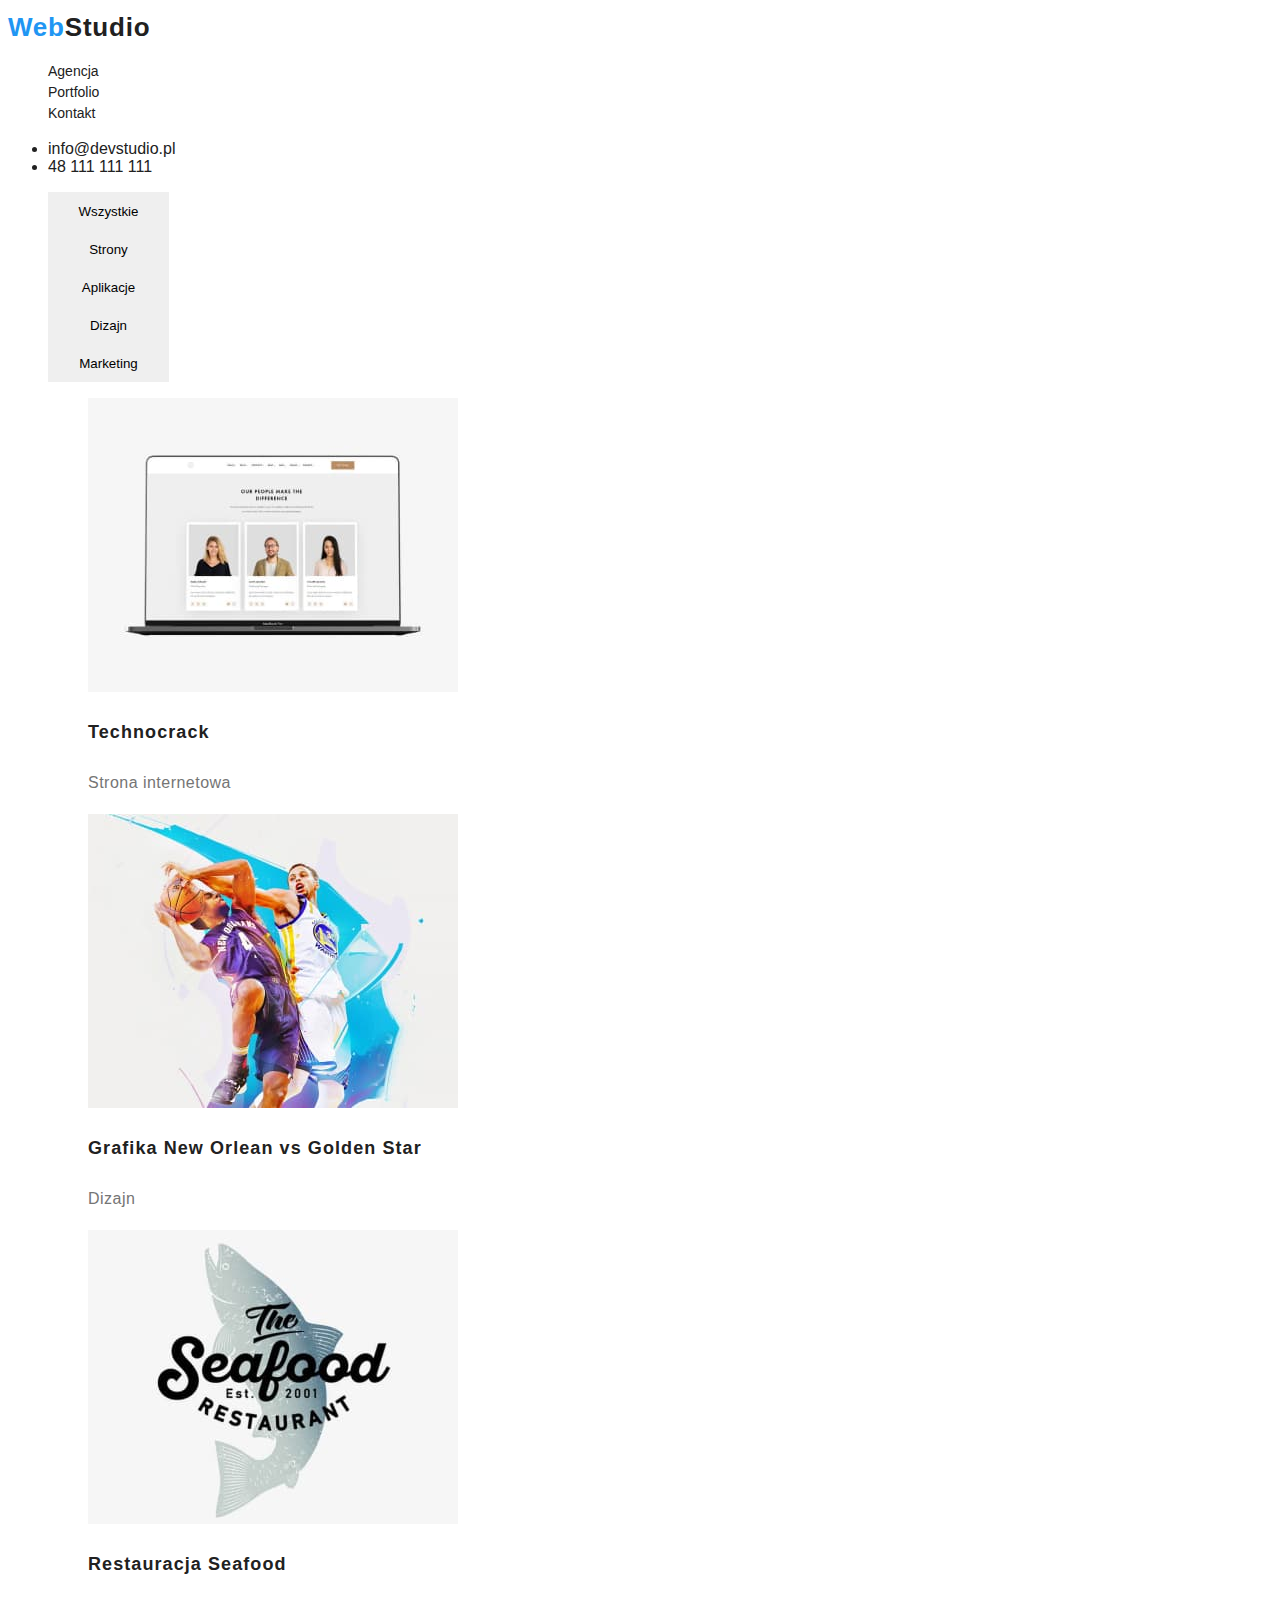
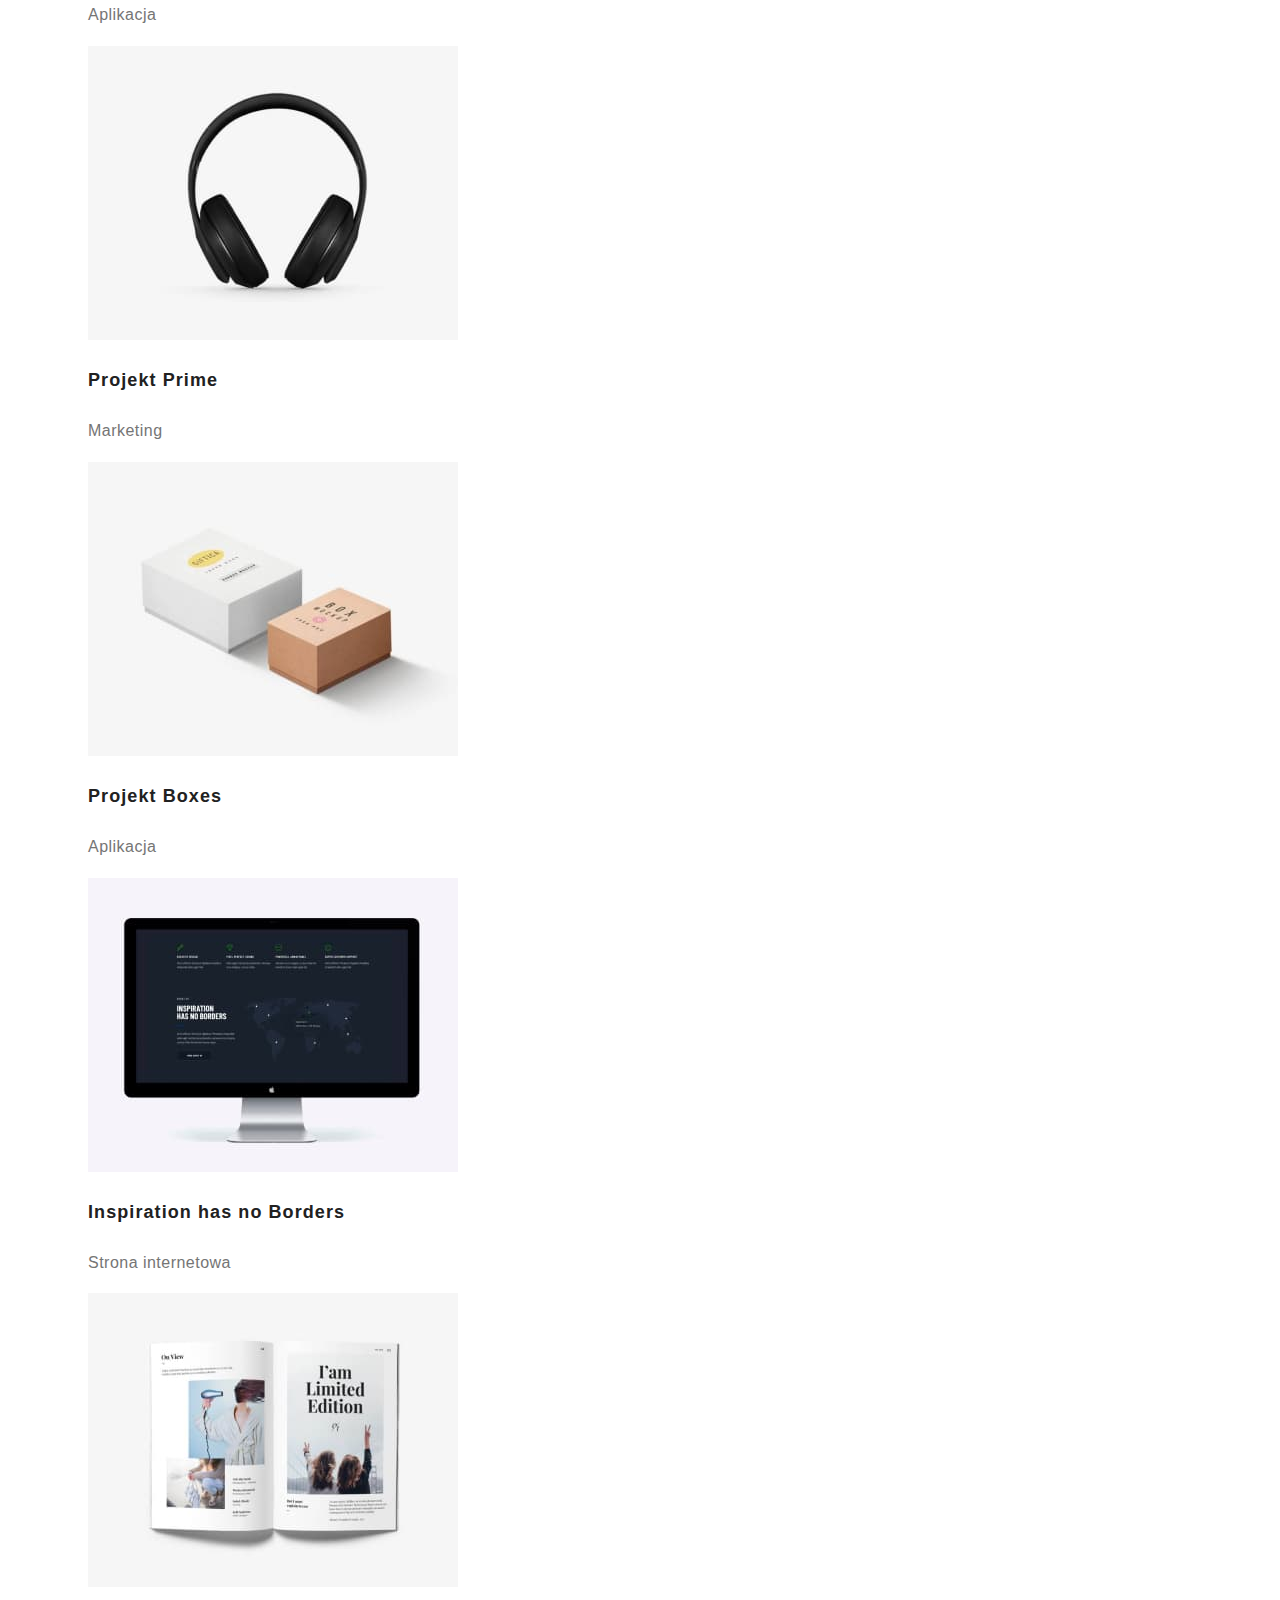
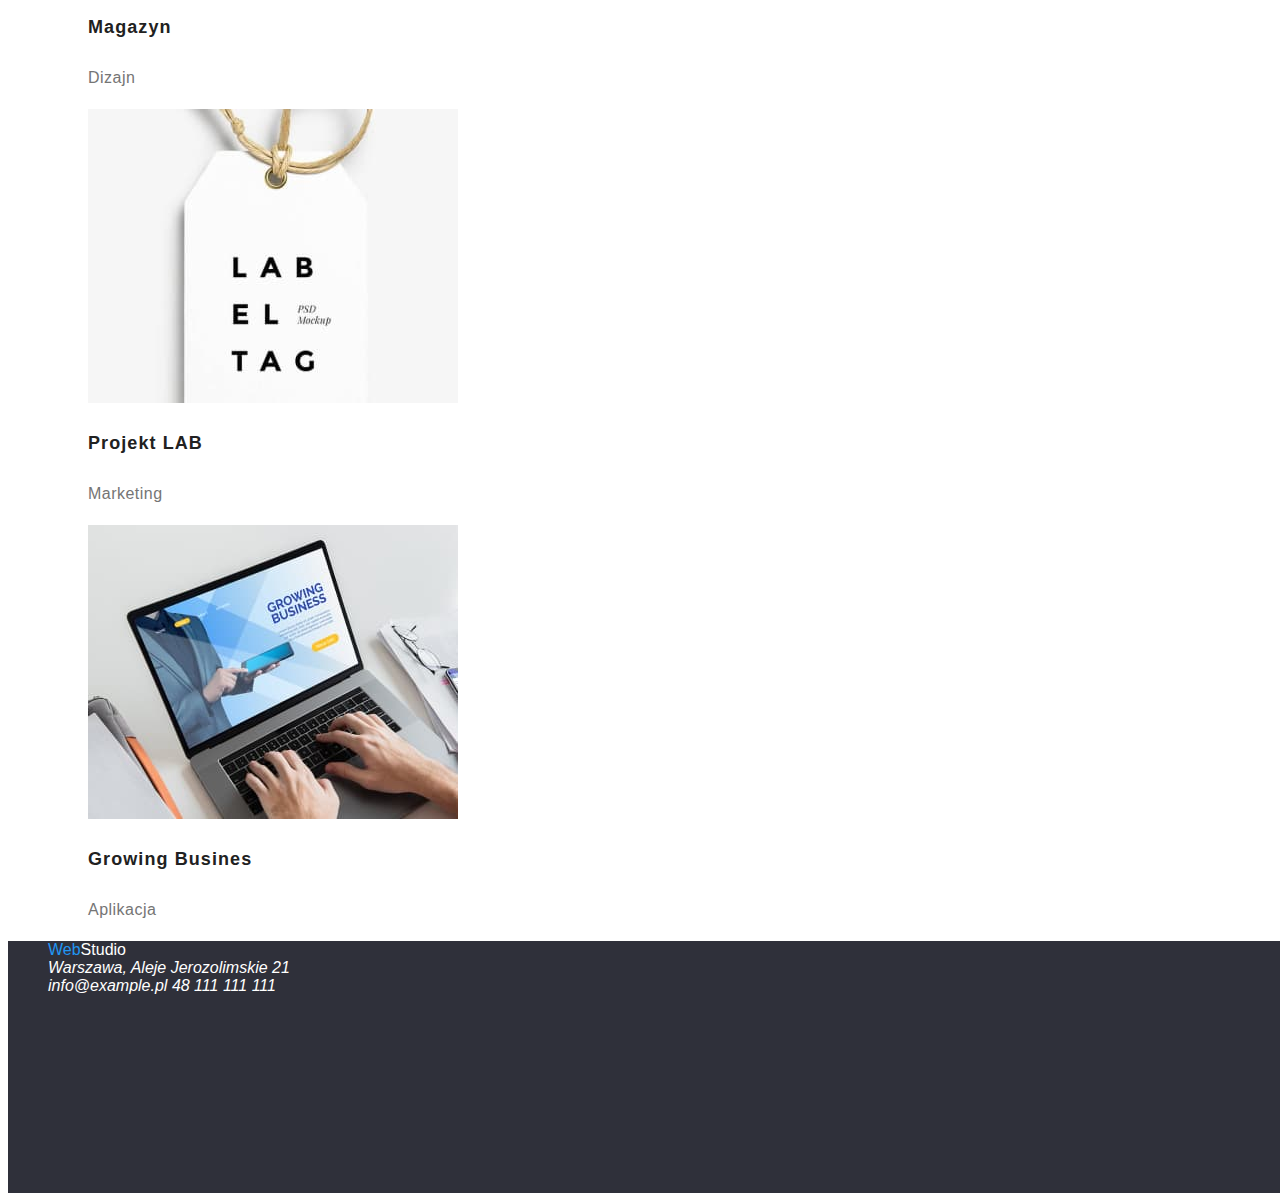
==== commit 356457d8: "update" ====
--- a/portfolio.html
+++ b/portfolio.html
@@ -10,8 +10,10 @@
   <body>
     <header>
       <nav class="navigation">
-        <a class="logo" href="index.html"><span class="web">Web</span>Studio</a>
-        <ul class="list-header">
+        <a class="navigation-logo" href="index.html"
+          ><span class="web">Web</span>Studio</a
+        >
+        <ul class="navigation-list-header">
           <li><a href="">Agencja</a></li>
           <li>
             <a href="portfolio.html">Portfolio</a>
@@ -19,28 +21,42 @@
           <li><a href="">Kontakt</a></li>
         </ul>
       </nav>
-      <span class="adres">
-        <a href="mailto:info@devstudio.pl">info@devstudio.pl</a>
-        <a href="tel:48111111111">48 111 111 111</a>
-      </span>
+      <ul class="header-adres">
+        <li>
+          <a href="mailto:info@devstudio.pl">info@devstudio.pl</a>
+        </li>
+        <li>
+          <a href="tel:48111111111">48 111 111 111</a>
+        </li>
+      </ul>
     </header>
     <main>
       <section>
         <ul class="navigation-portfolio">
           <li>
-            <button class="button" type="button">Wszystkie</button>
-          </li>
-          <li>
+            <a href="">
+              <button class="button" type="button">Wszystkie</button>
+            </a>
+          </li>
+          <li>
+            <a href="">
             <button class="button" type="button">Strony</button>
-          </li>
-          <li>
+          </a>
+          </li>
+          <li>
+            <a href="">
             <button class="button" type="button">Aplikacje</button>
-          </li>
-          <li>
+            </a>
+          </li>
+          <li>
+            <a href="">
             <button class="button" type="button">Dizajn</button>
-          </li>
-          <li>
+            </a>
+          </li>
+          <li>
+            <a href="">
             <button class="button" type="button">Marketing</button>
+            </a>
           </li>
         </ul>
       </section>
@@ -172,12 +188,24 @@
       </section>
     </main>
     <footer class="footer">
-      <a class="footer-icon" href="index.html"><span class="web">Web</span><span class="studio">Studio</span></a>
-      <address>Warszawa, Aleje Jerozolimskie 21</address>
-      <address class="adres-fotter">
-        <a href="mailto:info@example.pl">info@example.pl</a>
-        <a href="tel:48111111111">48 111 111 111</a>
-      </address>
+      <ul>
+        <li>
+          <a class="footer-icon" href="index.html">
+            <span class="web">Web</span><span class="studio">Studio</span>
+          </a>
+        </li>
+        <li>
+          <address class="footer-address">
+            Warszawa, Aleje Jerozolimskie 21
+          </address>
+        </li>
+        <li>
+          <address class="fotter-contact">
+            <a href="mailto:info@example.pl">info@example.pl</a>
+            <a href="tel:48111111111">48 111 111 111</a>
+          </address>
+        </li>
+      </ul>
     </footer>
   </body>
 </html>
--- a/css/styles.css
+++ b/css/styles.css
@@ -6,10 +6,10 @@
 
 :root {
   --logo-color: #2196f3;
-  --web-hover: aqua;
-  --web-focus: red;
-  --logo-hover: aqua;
-  --logo-focus: red;
+  --web-hover: #2196f3;
+  --web-focus: #2196f3;
+  --logo-hover: #2196f3;
+  --logo-focus: #2196f3;
 }
 
 a[href] {
@@ -23,7 +23,7 @@
   line-height: 1.5;
 }
 
-.logo {
+.navigation-logo {
   font-family: "Raleway", sans-serif;
   font-style: normal;
   font-weight: 700;
@@ -54,7 +54,7 @@
   color: var(--logo-hover);
 }
 
-.list-header{
+.navigation-list-header {
   list-style-type: none;
 }
 
@@ -67,10 +67,10 @@
 }
 
 :root {
-  --navigation-a-hover: aqua;
-  --navigation-a-focus: red;
-  --adres-a-hover: aqua;
-  --adres-a-focus: red;
+  --navigation-a-hover: #2196f3;
+  --navigation-a-focus: #2196f3;
+  --header-adres-a-hover: #2196f3;
+  --header-adres-a-focus: #2196f3;
 }
 
 .navigation a:hover {
@@ -81,15 +81,13 @@
   color: var(--navigation-a-focus);
 }
 
-
-
-.adres a:hover {
-  text-decoration: none;
-  color: var(--adres-a-hover);
-}
-
-.adres a:focus {
-  color: var(--adres-a-focus);
+.header-adres a:hover {
+  text-decoration: none;
+  color: var(--header-adres-a-hover);
+}
+
+.header-adres a:focus {
+  color: var(--header-adres-a-focus);
 }
 
 .services {
@@ -122,11 +120,11 @@
 }
 
 .button1:hover {
-  color: red;
+  color: black;
 }
 
 .button1:focus {
-  color: green;
+  color: black;
 }
 
 .heading {
@@ -136,8 +134,8 @@
   letter-spacing: 0.03em;
 }
 
-.general-list{
-  list-style-type: none;  
+.general-list {
+  list-style-type: none;
 }
 
 .general p {
@@ -148,7 +146,7 @@
   color: #757575;
 }
 
-.about{
+.about {
   list-style-type: none;
 }
 
@@ -160,7 +158,7 @@
   letter-spacing: 0.03em;
 }
 
-.team{
+.team {
   list-style-type: none;
 }
 
@@ -202,17 +200,31 @@
   text-decoration: none;
 }
 
-.adres-fotter a{
-  color: #ffffff;
-}
-
-:root {
-  --studio-hover: aqua;
-  --studio-focus: red;
+.footer-address:hover {
+  color: #2196f3;
+  cursor: pointer;
+}
+
+.fotter-contact a {
+  color: #ffffff;
+}
+
+.fotter-contact a:hover {
+  color: #2196f3;
+}
+
+.footer ul {
+  list-style-type: none;
+}
+
+:root {
+  --studio: #ffffff;
+  --studio-hover: #2196f3;
+  --studio-focus: #2196f3;
 }
 
 .studio {
-  color: #ffffff;
+  color: var(--studio);
 }
 
 .studio:hover {
@@ -228,47 +240,44 @@
 }
 
 :root {
-  --button-hover: white;
-  --button-focus: red;
+  --button-hover: #2196f3;
+  --button-focus: white;
 }
 
 .button {
   width: 121px;
-  height: 38px;  
+  height: 38px;
   border: none;
   cursor: pointer;
 }
 
-.button:hover{
+.button:hover {
   background-color: #2196f3;
-    box-shadow: 0px 3px 1px rgba(0, 0, 0, 0.1), 0px 1px 2px rgba(0, 0, 0, 0.08),
-      0px 2px 2px rgba(0, 0, 0, 0.12);
-    border-radius: 4px;
+  box-shadow: 0px 3px 1px rgba(0, 0, 0, 0.1), 0px 1px 2px rgba(0, 0, 0, 0.08),
+    0px 2px 2px rgba(0, 0, 0, 0.12);
+  border-radius: 4px;
   color: var(--button-hover);
 }
 
-.button:focus{
+.button:focus {
   color: var(--button-focus);
 }
 
-.portfolio-main-section  li{
- 
-    list-style-type: none;
-    
-}
-
-.portfolio-main-section h3{
-  font-weight: 700;
-    font-size: 18px;
-    line-height: 2;
-    letter-spacing: 0.06em;
-
-}
-
-.portfolio-main-section p{
+.portfolio-main-section li {
+  list-style-type: none;
+}
+
+.portfolio-main-section h3 {
+  font-weight: 700;
+  font-size: 18px;
+  line-height: 2;
+  letter-spacing: 0.06em;
+}
+
+.portfolio-main-section p {
   font-weight: 400;
-    font-size: 16px;
-    line-height: 1.87;  
-    letter-spacing: 0.03em;  
-    color: #757575;
-}+  font-size: 16px;
+  line-height: 1.87;
+  letter-spacing: 0.03em;
+  color: #757575;
+}
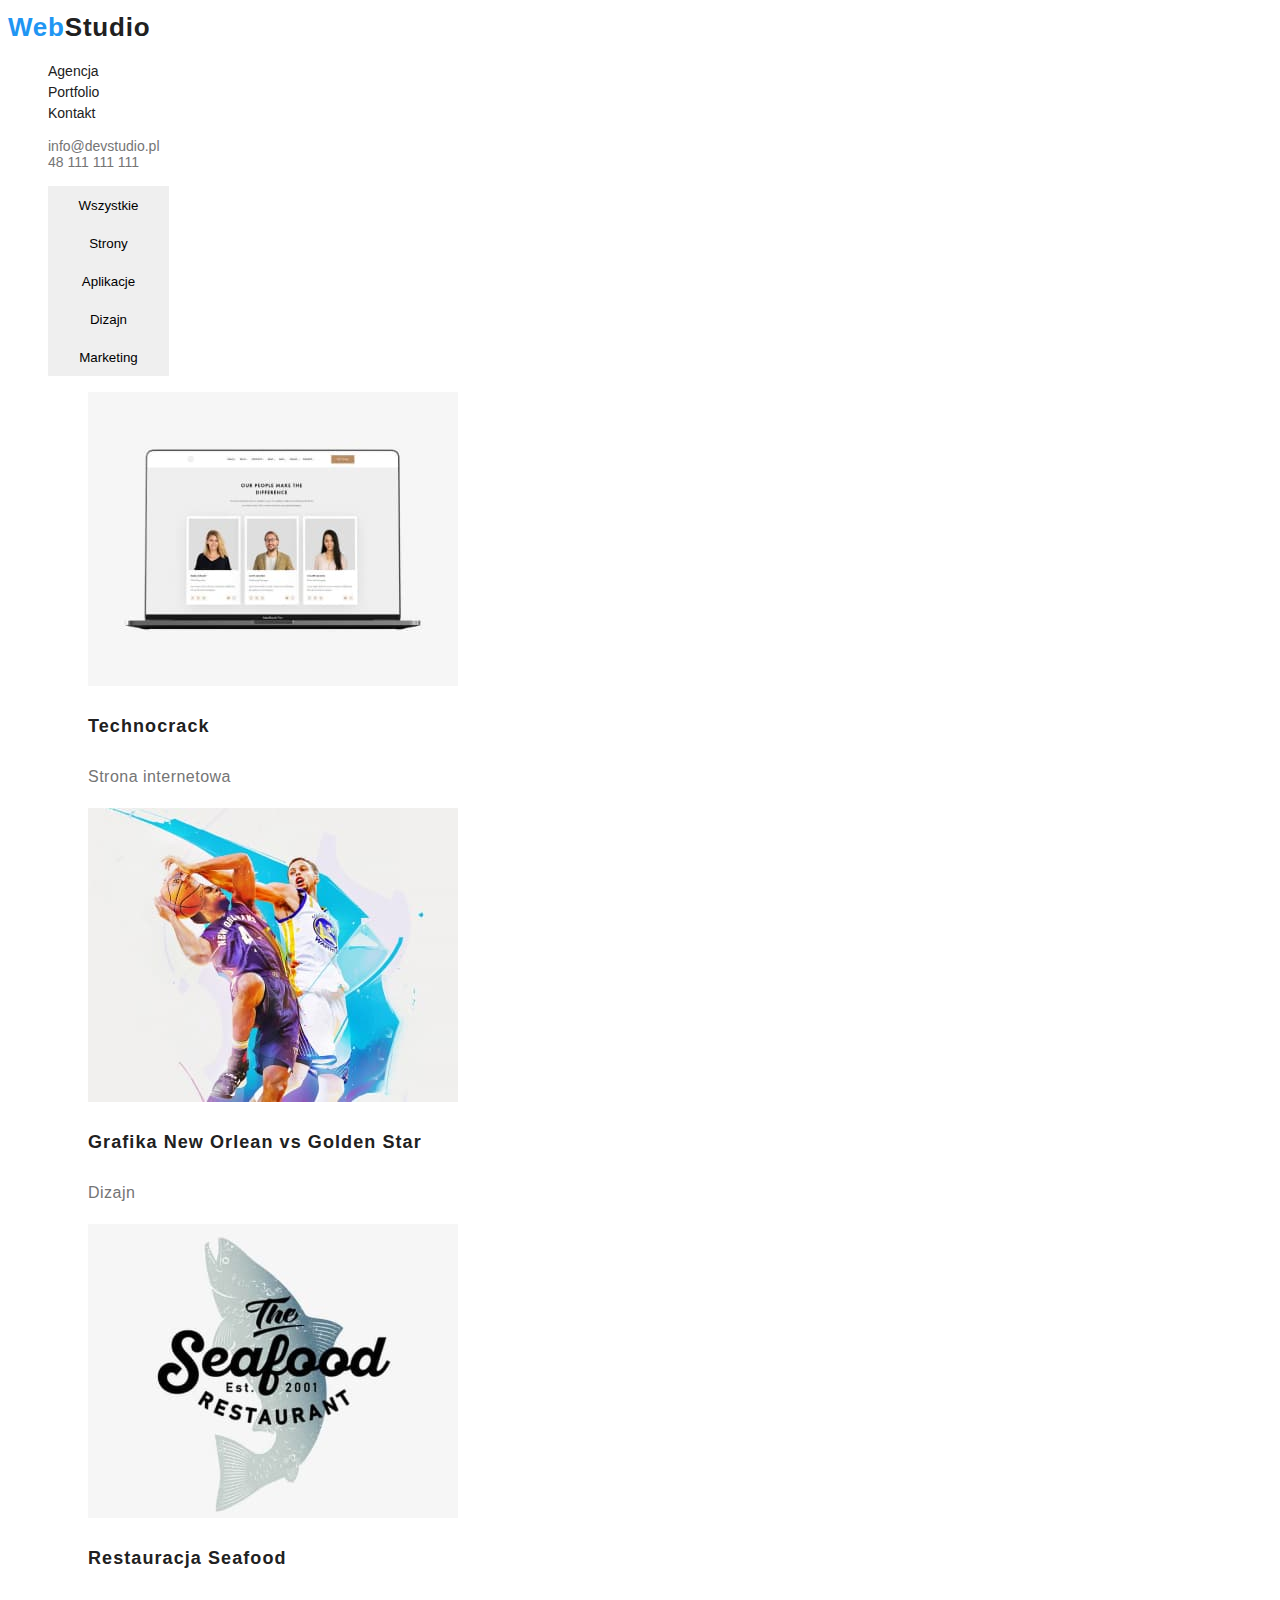
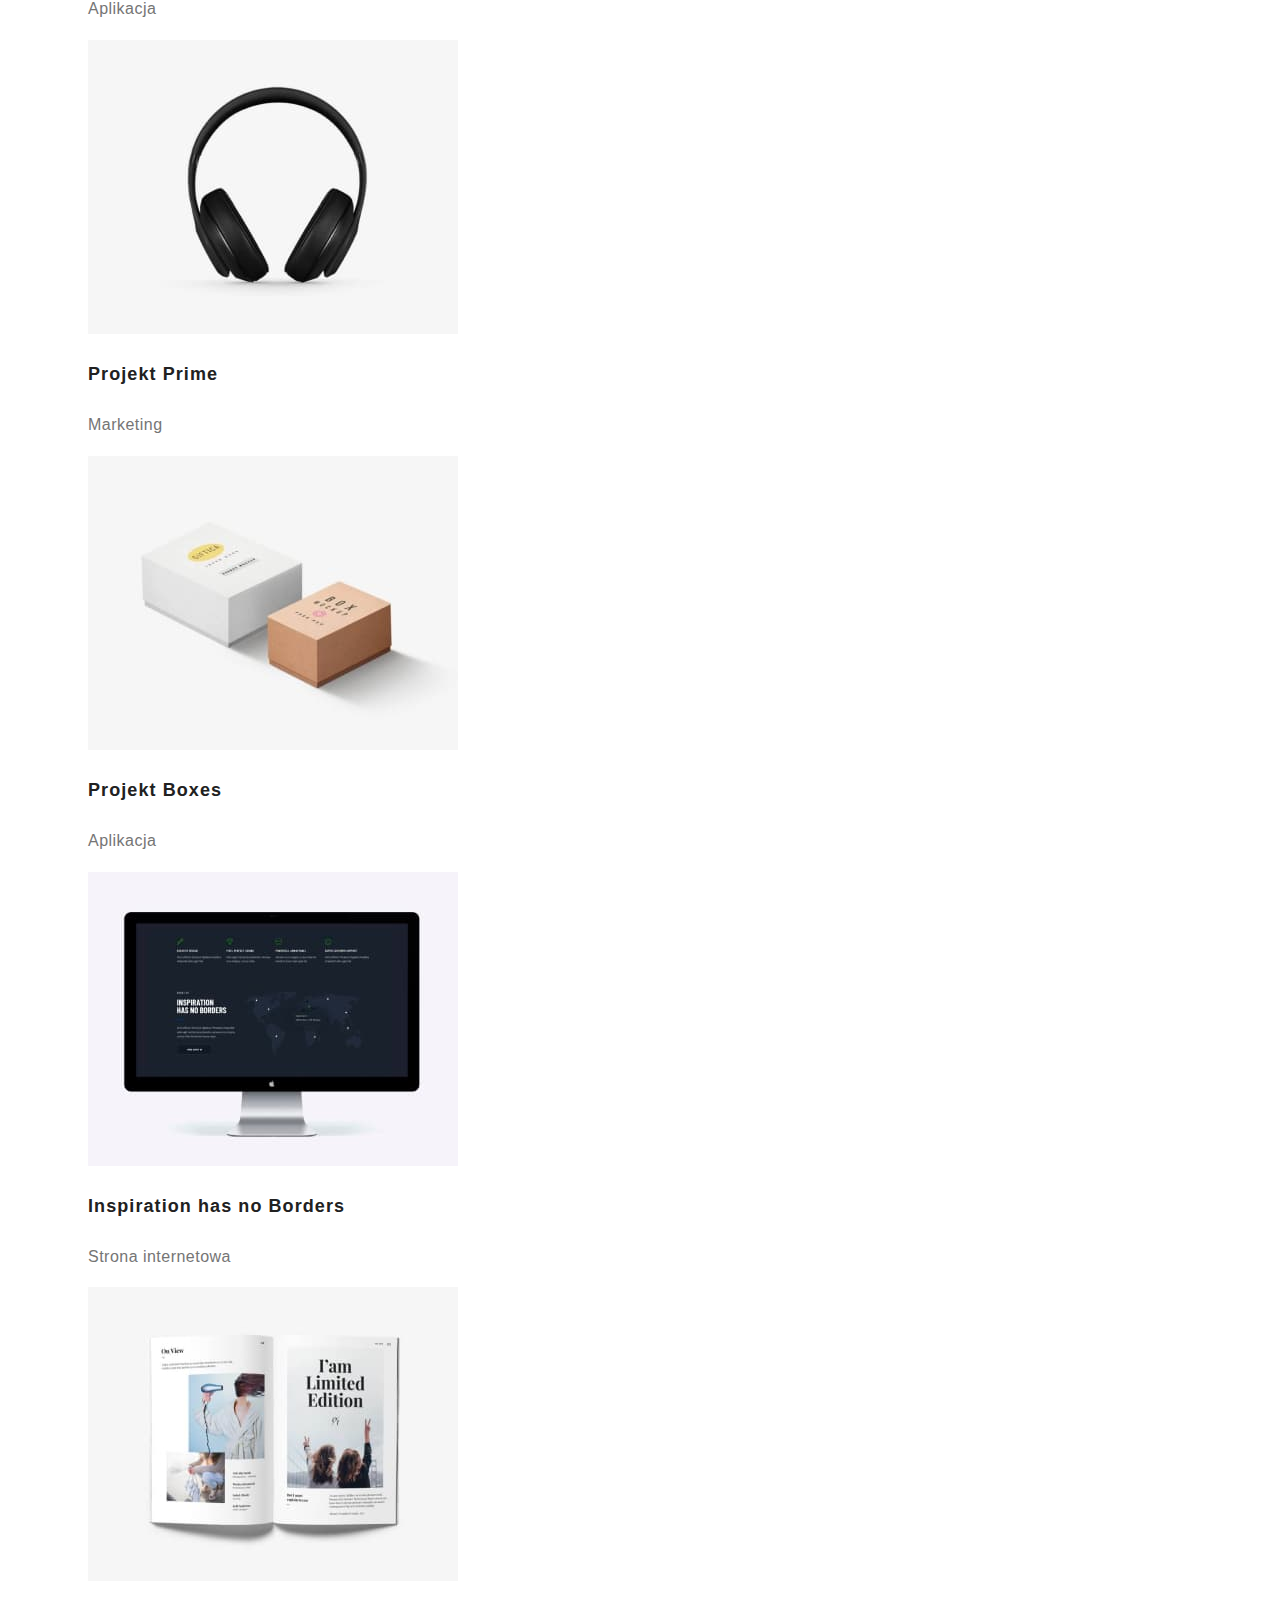
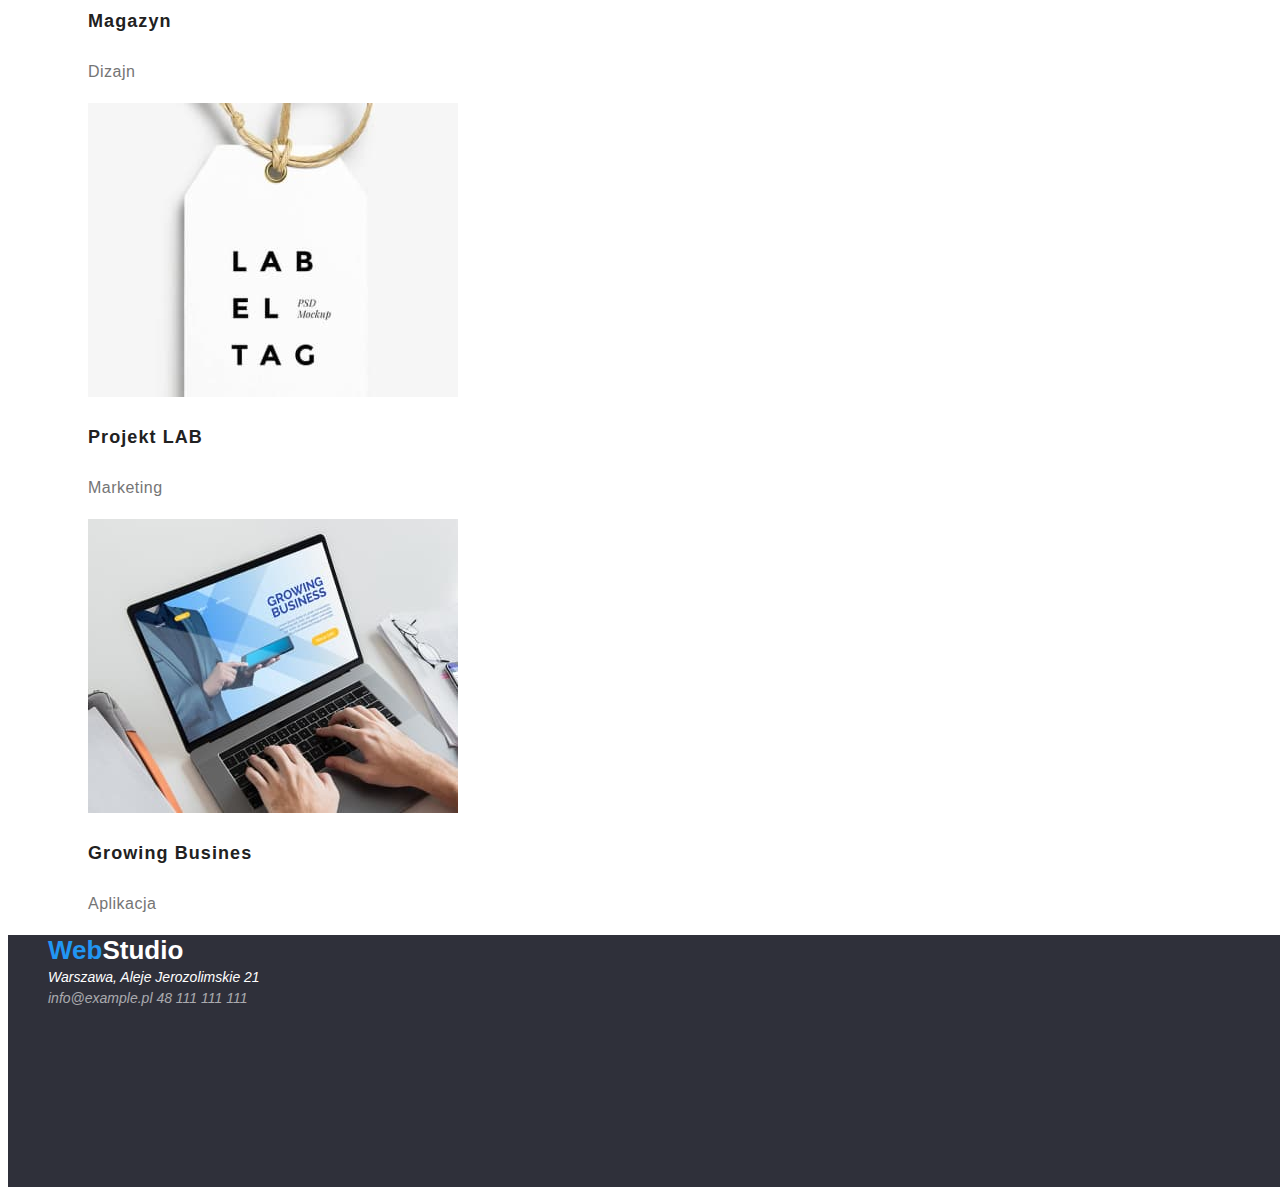
==== commit acc08ba8: "a" ====
--- a/portfolio.html
+++ b/portfolio.html
@@ -10,9 +10,7 @@
   <body>
     <header>
       <nav class="navigation">
-        <a class="navigation-logo" href="index.html"
-          ><span class="web">Web</span>Studio</a
-        >
+        <a class="navigation-logo" href="index.html"><span class="web">Web</span>Studio</a>
         <ul class="navigation-list-header">
           <li><a href="">Agencja</a></li>
           <li>
@@ -35,27 +33,37 @@
         <ul class="navigation-portfolio">
           <li>
             <a href="">
-              <button class="button" type="button">Wszystkie</button>
-            </a>
-          </li>
-          <li>
-            <a href="">
-            <button class="button" type="button">Strony</button>
-          </a>
-          </li>
-          <li>
-            <a href="">
-            <button class="button" type="button">Aplikacje</button>
-            </a>
-          </li>
-          <li>
-            <a href="">
-            <button class="button" type="button">Dizajn</button>
-            </a>
-          </li>
-          <li>
-            <a href="">
-            <button class="button" type="button">Marketing</button>
+              <button class="navigation-portfolio-button" type="button">
+                Wszystkie
+              </button>
+            </a>
+          </li>
+          <li>
+            <a href="">
+              <button class="navigation-portfolio-button" type="button">
+                Strony
+              </button>
+            </a>
+          </li>
+          <li>
+            <a href="">
+              <button class="navigation-portfolio-button" type="button">
+                Aplikacje
+              </button>
+            </a>
+          </li>
+          <li>
+            <a href="">
+              <button class="navigation-portfolio-button" type="button">
+                Dizajn
+              </button>
+            </a>
+          </li>
+          <li>
+            <a href="">
+              <button class="navigation-portfolio-button" type="button">
+                Marketing
+              </button>
             </a>
           </li>
         </ul>
@@ -63,20 +71,23 @@
       <section>
         <ul class="portfolio-main-section">
           <li>
-            <figure>
-              <img
-                src="images/peoples.jpg"
-                alt="peoples"
-                width="370"
-                height="294"
-              />
-              <figcaption>
-                <h3>Technocrack</h3>
-                <p>Strona internetowa</p>
-              </figcaption>
-            </figure>
-          </li>
-          <li>
+            <a href="">
+            <figure>              
+                <img
+                  src="images/peoples.jpg"
+                  alt="peoples"
+                  width="370"
+                  height="294"
+                />
+                <figcaption>
+                  <h3>Technocrack</h3>
+                  <p>Strona internetowa</p>
+                </figcaption>              
+            </figure>
+            </a>
+          </li>
+          <li>
+            <a href="">
             <figure>
               <img
                 src="images/basketball.jpg"
@@ -89,8 +100,10 @@
                 <p>Dizajn</p>
               </figcaption>
             </figure>
-          </li>
-          <li>
+            </a>
+          </li>
+          <li>
+            <a href="">
             <figure>
               <img
                 src="images/seafood.jpg"
@@ -103,8 +116,10 @@
                 <p>Aplikacja</p>
               </figcaption>
             </figure>
-          </li>
-          <li>
+            </a>
+          </li>          
+          <li>
+            <a href="">
             <figure>
               <img
                 src="images/headphones.jpg"
@@ -117,8 +132,10 @@
                 <p>Marketing</p>
               </figcaption>
             </figure>
-          </li>
-          <li>
+            </a>
+          </li>          
+          <li>
+            <a href="">
             <figure>
               <img
                 src="images/boxes.jpg"
@@ -131,8 +148,10 @@
                 <p>Aplikacja</p>
               </figcaption>
             </figure>
-          </li>
-          <li>
+            </a>
+          </li>          
+          <li>
+            <a href="">
             <figure>
               <img
                 src="images/monitor.jpg"
@@ -145,8 +164,10 @@
                 <p>Strona internetowa</p>
               </figcaption>
             </figure>
-          </li>
-          <li>
+            </a>
+          </li>          
+          <li>
+            <a href="">
             <figure>
               <img src="images/book.jpg" alt="book" width="370" height="294" />
               <figcaption>
@@ -154,9 +175,10 @@
                 <p>Dizajn</p>
               </figcaption>
             </figure>
-          </li>
-
-          <li>
+            </a>
+          </li>
+          <li>
+            <a href="">
             <figure>
               <img
                 src="images/label.jpg"
@@ -169,8 +191,10 @@
                 <p>Marketing</p>
               </figcaption>
             </figure>
-          </li>
-          <li>
+            </a>
+          </li>
+          <li>
+            <a href="">
             <figure>
               <img
                 src="images/hands-on-laptop.jpg"
@@ -183,6 +207,7 @@
                 <p>Aplikacja</p>
               </figcaption>
             </figure>
+            </a>
           </li>
         </ul>
       </section>
--- a/css/styles.css
+++ b/css/styles.css
@@ -21,6 +21,7 @@
   font-size: 14px;
   font-style: normal;
   line-height: 1.5;
+  font-weight: 500;
 }
 
 .navigation-logo {
@@ -81,6 +82,16 @@
   color: var(--navigation-a-focus);
 }
 
+.header-adres{
+  list-style-type: none;
+  font-size: 14px;
+  font-weight: 500;
+}
+
+.header-adres a{  
+  color: #757575;
+}
+
 .header-adres a:hover {
   text-decoration: none;
   color: var(--header-adres-a-hover);
@@ -107,7 +118,7 @@
   line-height: 1, 36;
 }
 
-.button1 {
+.services-button {
   background: #2196f3;
   font-size: 16px;
   font-weight: 700;
@@ -119,15 +130,15 @@
   color: #ffffff;
 }
 
-.button1:hover {
+.services-button:hover {
   color: black;
 }
 
-.button1:focus {
+.services-button:focus {
   color: black;
 }
 
-.heading {
+.general-list-heading {
   font-weight: 700;
   font-size: 14px;
   line-height: 1.5;
@@ -141,7 +152,7 @@
 .general p {
   font-weight: 400;
   font-size: 14px;
-  line-height: 1, 71;
+  line-height: 1.71;
   letter-spacing: 0.03em;
   color: #757575;
 }
@@ -153,12 +164,18 @@
 .heading2 {
   font-weight: 700;
   font-size: 36px;
-  line-height: 2, 62;
+  line-height: 1.16;
   text-align: center;
   letter-spacing: 0.03em;
-}
-
-.team {
+  
+}
+
+.team{
+  background-color: #F5F4FA;
+
+}
+
+.team-list {
   list-style-type: none;
 }
 
@@ -184,9 +201,16 @@
   letter-spacing: 0.03em;
 }
 
+.footer-icon{
+  font-size: 26px;
+  font-weight: 700;
+  line-height: 1.19;
+}
+
 .footer {
   width: 1600px;
   height: 252px;
+  font-size: 14px;
   background: #2f303a;
   color: #ffffff;
 }
@@ -198,6 +222,12 @@
   line-height: 1.5;
   letter-spacing: 0.03em;
   text-decoration: none;
+}
+
+.footer-address{
+  font-size: 14px;
+  line-height: 1.71;
+  font-weight: 400;
 }
 
 .footer-address:hover {
@@ -206,7 +236,7 @@
 }
 
 .fotter-contact a {
-  color: #ffffff;
+  color: rgba(255, 255, 255, 0.6);
 }
 
 .fotter-contact a:hover {
@@ -240,18 +270,18 @@
 }
 
 :root {
-  --button-hover: #2196f3;
-  --button-focus: white;
-}
-
-.button {
+  --button-hover: white;
+  --button-focus: black;
+}
+
+.navigation-portfolio-button {
   width: 121px;
   height: 38px;
   border: none;
   cursor: pointer;
 }
 
-.button:hover {
+.navigation-portfolio-button:hover {
   background-color: #2196f3;
   box-shadow: 0px 3px 1px rgba(0, 0, 0, 0.1), 0px 1px 2px rgba(0, 0, 0, 0.08),
     0px 2px 2px rgba(0, 0, 0, 0.12);
@@ -259,7 +289,7 @@
   color: var(--button-hover);
 }
 
-.button:focus {
+.navigation-portfolio-button:focus {
   color: var(--button-focus);
 }
 
